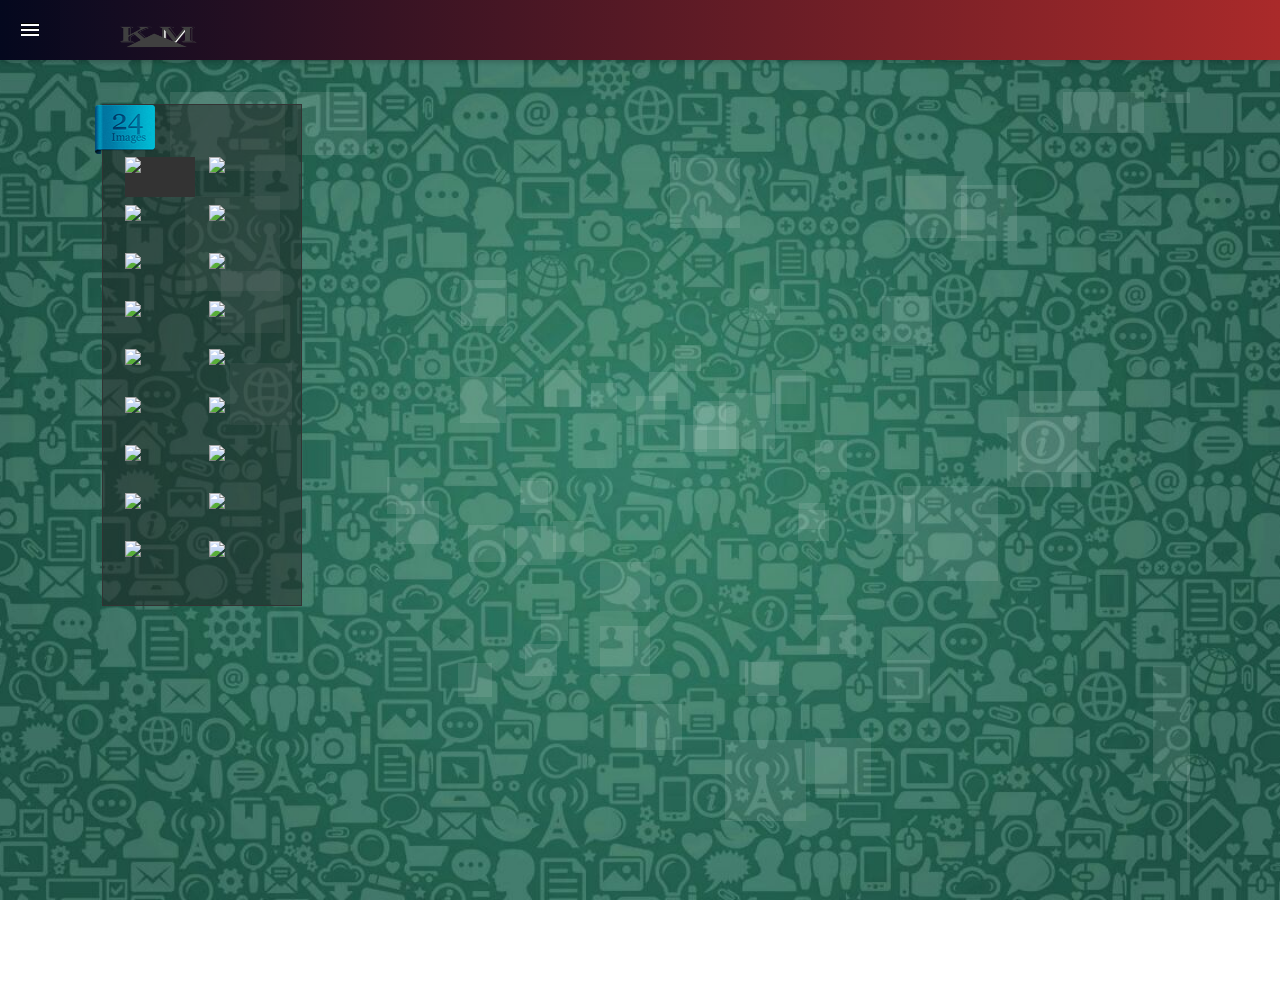
==== index.html @ 200fc472 "." ====
<!DOCTYPE html>
<html>
	
<!-- Mirrored from www.ilcorsaronero.it/progettienvato/3dslider_preview/indexBackground.html by HTTrack Website Copier/3.x [XR&CO'2014], Sat, 02 Feb 2019 15:38:54 GMT -->
<head>
		<title>Katlego Molokomme</title>
		<meta http-equiv="X-UA-Compatible" content="IE=edge,chrome=1">
		<meta name="viewport" content="width=device-width, initial-scale=1, maximum-scale=1">
        <link href="css/bootstrap.css" rel="stylesheet" type="text/css" />
        <link href="css/bootstrap-responsive.css" rel="stylesheet" type="text/css" />

        <link href='http://fonts.googleapis.com/css?family=Open+Sans:300italic,400italic,600italic,700italic,400,700,600,300' rel='stylesheet' type='text/css'>
		<link rel="stylesheet" href="css/styles.css" />
		<link rel="stylesheet" href="css/iview.css" />
		<link rel="stylesheet" href="css/skin%201/styleBackground.css" />
		<link href="https://fonts.googleapis.com/icon?family=Material+Icons" rel="stylesheet">
		<script src="js/jquery3.3.1.js"></script>

        <!--JS background ballon-->
        <script type="text/javascript" src="js/custom.js"></script>
        <script type="text/javascript" src="js/pngFix.js"></script>
        <script src="js/modernizr.custom.17475.js"></script>
        <script type="text/javascript">
            DD_belatedPNG.fix('.png-fix');
        </script>
        <!--End  background ballon-->

        <script type="text/javascript" src="js/raphael-min.js"></script>
		<script type="text/javascript" src="js/jquery.easing.js"></script>
        
		<script src="js/scriptImgbackground.js"></script>
		<script>
		    $(document).ready(function () {
		        $('#iview').iView({
		            pauseTime: 22000,
		            directionNav: false,
		            controlNav: true,
		            tooltipY: -15
		        });
		    });
		</script>
        <style type="text/css">
	
	#screen {
		position: absolute;
		width: 100%;
		height: 100%;
		overflow: hidden;
	}
	#screen img, canvas { 
		position: absolute;
		left: -9999px;
		cursor: pointer;
        image-rendering: optimizeSpeed;

	}
	#screen .href {
		border: #FFF dotted 1px;
	}
	#screen .fog { 
		position: absolute;
		background: #fff;
		opacity: 0.1;
		filter: alpha(opacity=10);
	}
	#command {
		position:absolute;
		left: 1em;
		top: 1em;
		width: 200px;
		z-index: 30000;
		background:url('img/black-Linen-opacity.png') repeat top left;
		
		border: #333 solid 1px;
	}
	#command .img-ribbon{width:60px; 
	                     z-index:30000; 
	                     height:49px;left: -8px;}
	#bar {
		position:relative;
		margin-left:10px;
		left: 1em;
		top: 1em;
		margin-top:40px;
		height: 460px;
	}
	#bar .button { 
		position: absolute;
		background: #222;
		width: 70px;
		height: 40px;
		cursor: pointer;
	}
	#bar .loaded { 
		background: #333;
	}
	#bar .viewed { 
		background: #00b8d2;
	}
	#bar .selected { 
		background: #0075a0;
	}
	#urlInfo {
		position: absolute;
		background: url(images/r.png) no-repeat;
		visibility: hidden;
		z-index: 30000;
		padding-left:30px;
		cursor: pointer;
	}
</style>
      
</head>

<body>
  <div  id="overlay" class="png-fix"><!--id="cont"-->
	<div id="header">

		<body>
	
			<!-- header start -->
			<header class="m-header">
				<div class="m-header-wrapper">
		
					<!--sidebar menu toggler start -->
					<div class="m-toggle-sidebar m-material-button">
						<i class="material-icons m-open-icon">&#xE5D2;</i>
						<i class="material-icons m-close-icon">close</i>
					</div>
					<!--sidebar menu toggler end -->
		
					<!--logo start -->
					<div class="m-logo-box">
						<h1>
							<a href="index-2.html" class="m-logo">
								<img class="m-logo-mobile" src="img/logo-mobile.png" width="27" height="37">
								<img class="m-logo-desktop" src="img/logo.png" width="160" height="40">
							</a>
						</h1>
					</div>
					<!--logo end -->
		
					<div class="m-header-menu">
		
					</div>
		
					<!--header search panel start -->
					<div class="m-search-bar">
						<form class="m-search-form">
							<div class="m-search-input-wrapper">
								<input type="text" name="qq" placeholder="search something..." class="m-search-input">
								<button type="submit" name="search" class="m-search-submit"><i class="material-icons">&#xE5C8;</i></button>
							</div>
							<span class="m-search-close m-search-toggle">
								<i class="material-icons">&#xE5CD;</i>
							</span>
						</form>
					</div>
					<!--header search panel end -->
		
				</div>
			</header>
			<!-- header end -->
		
		
			<!-- Left sidebar menu start -->
			<div class="m-sidebar">
				<div class="m-sidebar-wrapper">
		
					<!-- side menu logo start -->
					<div class="m-sidebar-logo">
						<a href="#"><img src="img/logo.png" width="122" height="27"></a>
					
						<div class="m-sidebar-toggle-button">
							<i class="material-icons">&#xE317;</i>
						</div>
					</div>
					<!-- side menu logo end -->
		
					<!-- sidebar menu start -->
					<nav class="m-sidebar-navi">
						<!-- <ul>
							<li>
								<a href="#" class="m-material-button">
									<span class="m-icon"><i class="material-icons">&#xE88A;</i>Dashboard</span>
									
								</a>
							</li>
						</ul> -->
						<!-- sidebar menu end -->
					</nav>
					<!-- sidebar menu end -->
				</div>
			</div>
			<!-- Left sidebar menu end -->
     </div>
     <div class="container">
         <div id="iview">
             <div id="screen">
	            <div id="command">
                <img src="img/top_ribbon.png" class="img-ribbon" alt="" />
		            <div id="bar"></div>
	            </div>
	            <div id="urlInfo"></div>
            </div>
         </div>

	</div>
    

</div>
<script src="js/JSmoveimgbackground.js" type="text/javascript"></script>
<script type="text/javascript">
    /* ==== start script ==== */
    setTimeout(function () {
        m3D.init(
		[
			{ src: 'photo1.jpg', url: '#', title: 'jump to random script', color: '#000' },
			{ src: 'photo2.jpg' },
			{ src: 'photo3.jpg' },
			{ src: 'photo4.jpg' },
			{ src: 'photo5.jpg' },
			{ src: 'photo6.jpg' },
			{ src: 'photo7.jpg' },
			{ src: 'photo8.jpg' },
			{ src: 'photo9.jpg' },
			{ src: 'photo10.jpg' },
			{ src: 'photo11.jpg', url: '#', title: 'jump to random script', color: '#000' },
			{ src: 'photo12.jpg' },
			{ src: 'photo13.jpg' },
			{ src: 'photo14.jpg' },
			{ src: 'photo15.jpg' },
            { src: 'photo16.jpg' },
			{ src: 'photo17.jpg' },
			{ src: 'photo18.jpg' },

		]
	);
    }, 500);
</script>
		<script src="js/bootstrap.js" type="text/javascript"></script>
		<script src="js/popper.js" type="text/javascript"></script>

	</body>

</html>
---- css/styles.css ----
@import url('http://fonts.googleapis.com/css?family=Ubuntu:regular,italic,bold,bolditalic&amp;subset=cyrillic,greek,latin');

@import url('reset.css');

@font-face {
    font-family: "OswaldLight";
    font-style: normal;
    font-weight: normal;
    src: url("../font/Oswald-Light-webfontd41d.eot?#iefix") format("embedded-opentype"), url("../font/Oswald-Light-webfont.woff") format("woff"), url("../font/Oswald-Light-webfont.ttf") format("truetype");
}
@font-face {
    font-family: "OswaldBook";
    font-style: normal;
    font-weight: normal;
    src: url("../font/Oswald-Regular-webfontd41d.eot?#iefix") format("embedded-opentype"), url("../font/Oswald-Regular-webfont.woff") format("woff"), url("../font/Oswald-Regular-webfont.ttf") format("truetype");
}
@font-face {
    font-family: "OswaldBold";
    font-style: normal;
    font-weight: normal;
    src: url("../font/Oswald-Bold-webfontd41d.eot?#iefix") format("embedded-opentype"), url("../font/Oswald-Bold-webfont.woff") format("woff"), url("../font/Oswald-Bold-webfont.ttf") format("truetype");
}
@font-face {
    font-family: "OswaldStencilRegular";
    font-style: normal;
    font-weight: normal;
    src: url("../font/Oswald-Stencil-webfontd41d.eot?#iefix") format("embedded-opentype"), url("../font/Oswald-Stencil-webfont.woff") format("woff"), url("../font/Oswald-Stencil-webfont.ttf") format("truetype");
}

* {
	padding: 0px;
	margin: 0px;
	font-family: 'Ubuntu', Tahoma;
	line-height: 100%;
	outline: none;
}

html {
	border: 0px;
}

body {
	color: #FFF;
	font-size: 9pt;
	cursor: default;
	background:url(../images/bg.jpg) no-repeat center center fixed;
    -webkit-background-size: 100%; 
    -moz-background-size: 100%; 
    -o-background-size: 100%; 
    background-size: 100%; 
	-webkit-background-size: cover;
      -moz-background-size: cover;
      -o-background-size: cover;
      background-size: cover;
	overflow: hidden;
	/*background:url('../img/p6.png') repeat;*/
}
#overlay {
  
  
}
.brand{ font-family:Trebuchet MS,sans-serif; font-size:12px;}
.clear {
	clear: both;
	padding: 0px;
	margin: 0px;
	height: 0px;
}

a {
	text-decoration: none;
	cursor: pointer;
	color: #121212;
}

a:hover {
	color: #121212;
}

#cont {
	width: 100%;
	height: 100%;
	overflow: hidden;
	position: absolute;
	top: 0;
	left: 0;
	z-index: 70;
	overflow: auto;
}

.copy {
	font-family:'Open sans' Sans-Serif;
	color:#121212;
	font-size: 14px;
	font-weight: 300;
	text-align: center;
	padding: 10px 0px;
	line-height: 150%;
}

#urlInfo{font-family:OswaldLight, sans-serif; font-size:19px; margin-bottom:10px;}
/* ========================================================
   Top bar
   ===================================================== */
#header {
	z-index: 10000;
	max-height: 37px;
	min-height: 27px;
	line-height: 37px;
	padding-bottom: 2px;
	color: #ddd;
	text-shadow: 0 -1px black;
	margin-bottom: 40px;
}
#header .container {
	max-width: 1004px;
	min-width: 300px;
	margin-left: auto;
	margin-right: auto;
}
#header a {
	line-height: 36px;
}
#header ul {
	list-style: none;
}
#header h1 {
	float: left;
	font-size: 16px;
}
#header h1, #header h1 a {
	color: #eee;
}
#header h1 a {
	display: block;
	text-decoration: none;
}
#header h1 a:hover {
	color: #fff;
}
#header #nav {
	float: right;
	border-left: 1px solid #2f4b56;
	border-left: 1px solid rgba(255, 255, 255, 0.05);
	border-right: 1px solid #111;
	padding-top: 10px;
}
#header #nav li {
	float: left;
}
#header #nav a {
	max-height: 36px;
	min-height: 26px;
	display: block;
	padding: 0 15px;
	color: #d0d9de;
	border-left: 1px solid #191919;
	border-right: 1px solid #2f4b56;
	border-right: 1px solid rgba(255, 255, 255, 0.05);
	text-decoration: none;
	cursor: pointer;
}
#header #nav a:hover {
	background: url(../img/topbar-hover.png);
}
#header #nav a img {
	float: left;
	margin-right: 12px;
	margin-top: 11px;
}
.navbar .brand {
	font-family:'Open sans' Sans-Serif;
	color:#fff;
	font-size: 24px;
	font-weight: 300;
}
.navbar-inner {
	border-radius:0px;
}
#header #nav li.active a, #header #nav a:active {
	border-bottom:1px solid #ddd;
	border-right: 0;
	padding-right: 16px;
}
#header #nav span {
	display: inline-block;
	vertical-align: text-top;
	line-height: 16px;
	font-size: 11px;
	padding: 0 5px;
	color: #fff;
	text-shadow: 0 1px #902a27;
	border-radius: 2px;
	margin-left: 10px;
	background-color: #000;
	
}

div.header div img#logo {
	float: left;
}

sup {
	font-size: 13px;
}

/* menu */

/*-------------------------------------------------------------------
[1. Fixed Body style]
*------------------------------------------------------------------*/
.m-body-fixed{
	position: fixed;
	width: 100%;
	height: 100%;
}
/*end of part 1----------------------------------------------------*/


/*-------------------------------------------------------------------
[2. Header]
*------------------------------------------------------------------*/
.m-header{
	position: fixed;
	z-index: 99;
	width: 100%;
	left: 0;
	top: 0;
	font-size: 14px;
	height: 60px;
	font-weight: 400;

	background: #DC2424;
	background: -webkit-linear-gradient(to right, rgb(5, 9, 32), rgb(170, 42, 42));
	background: linear-gradient(to right, rgb(5, 9, 32), rgb(170, 42, 42));

	-webkit-box-shadow: 2px 2px 5px 0px rgba(0,0,0,0.2);
	-moz-box-shadow: 2px 2px 5px 0px rgba(0,0,0,0.2);
	box-shadow: 2px 2px 5px 0px rgba(0,0,0,0.2);

	-webkit-transition: top 300ms cubic-bezier(0.215, 0.610, 0.355, 1.000); 
	-moz-transition: top 300ms cubic-bezier(0.215, 0.610, 0.355, 1.000); 
	-o-transition: top 300ms cubic-bezier(0.215, 0.610, 0.355, 1.000); 
	transition: top 300ms cubic-bezier(0.215, 0.610, 0.355, 1.000); /* easeOutCubic */
}
.m-header a{
	color: #4A569D;
}
.m-header.hide{
	top: -60px;
}
.m-toggle-sidebar{
	width: 60px;
	height: 60px;
	text-align: center;
	cursor: pointer;
	color: #FFF;
	background-color: rgba(0,0,0,0.05);
	float: left;
}
.m-toggle-sidebar i{
	position: absolute;
	left: 18px;
	top: 18px;
	-webkit-transition: transform 200ms cubic-bezier(0.215, 0.610, 0.355, 1.000); 
	-moz-transition: transform 200ms cubic-bezier(0.215, 0.610, 0.355, 1.000); 
	-o-transition: transform 200ms cubic-bezier(0.215, 0.610, 0.355, 1.000); 
	transition: transform 200ms cubic-bezier(0.215, 0.610, 0.355, 1.000); /* easeOutCubic */
}
.m-toggle-sidebar .m-open-icon{
	transform: scale(1);
}
.m-toggle-sidebar .m-close-icon{
	transform: scale(0);
}
.m-opened-sidebar .m-toggle-sidebar .m-open-icon{
	transform: scale(0);
}
.m-opened-sidebar .m-toggle-sidebar .m-close-icon{
	transform: scale(1);
}
.m-logo-box{
	height: 27px;
	display: block;
	float: left;
	margin: 14px;
}
.m-logo-box h1{
	margin: 0;
	padding: 0;
	display: inline-block;
}
.m-logo{
	font-size: 18px;
	color: #FFF;
}
.m-logo img{
	display: block;
	float: left;
}
.m-logo .m-logo-mobile{
	display: none;
}
.m-logo .m-logo-desktop{
	display: block;
}
.m-logo .m-logo-name{
	display: inline-block;
	float: left;
	font-weight: 400;
	line-height: 30px;
	margin-left: 10px;
	padding-left: 10px;
	border-left: solid 1px #FFF;
}
.m-header-menu{
	display: inline-block;
	float: left;
}
.m-header-navigation, .m-header-navigation ul{
	list-style: none;
	padding: 0;
	margin:0;
}
.m-header-navigation > li{
	float: left;
	position: relative;
}
.m-header-navigation > li > a{
	display: table-cell !important;
	vertical-align: middle;
	height: 60px;
	line-height: normal;
	color: #FFF;
	font-weight: 600;
	padding: 0 15px;
	text-decoration: none;
}
.m-header-navigation > li > a .material-icons{
    vertical-align: middle;
    top: -1px;
    position: relative;
}
.m-header-navigation > li > a.active{
	box-shadow: inset 0 -2px 0 0 #fff;
}
.m-header-submenu{
	background-color: #fff;
	position: absolute;
	top: 100%;
	min-width: 100%;
	left: 0;
	-webkit-box-shadow: 2px 2px 20px 0px rgba(0,0,0,0.3);
	-moz-box-shadow: 2px 2px 20px 0px rgba(0,0,0,0.3);
	box-shadow: 2px 2px 20px 0px rgba(0,0,0,0.3);
	transform-origin: left top 0px;
	display: none;
	transition: -webkit-transform .3s ease;
    transition: transform .3s ease;
    transition: transform .3s ease,-webkit-transform .3s ease;
    -webkit-transform: scale(0);
    -khtml-transform: scale(0);
    transform: scale(0);
    -ms-box-shadow: 0 2px 4px 0 rgba(0,0,0,.16),0 2px 8px 0 rgba(0,0,0,.12);
    -o-box-shadow: 0 2px 4px 0 rgba(0,0,0,.16),0 2px 8px 0 rgba(0,0,0,.12);
    box-shadow: 0 2px 4px 0 rgba(0,0,0,.16), 0 2px 8px 0 rgba(0,0,0,.12);
    -ms-filter: "progid:DXImageTransform.Microsoft.Matrix(M11=0, M12=0, M21=0, M22=0, SizingMethod='auto expand')";
    filter: progid:DXImageTransform.Microsoft.Matrix( M11=0, M12=0, M21=0, M22=0, SizingMethod='auto expand');
}
.m-header-submenu.m-extra-menu{
	width: 280px;
}
.m-extra-menu a{
	display: block;
	width: 50%;
	float: left;
	height: 80px;
	text-align: center;
	border-bottom:solid 1px #EEE;
	padding: 15px 0;
	color: #333 !important;
}
.m-extra-menu a:hover{
	background-color: #f2f2f2;
	text-decoration: none;
}
.m-extra-menu a span{
	display: block;
}
.m-extra-menu a:nth-child(odd){
	border-right: solid 1px #EEE;
}
.m-header-submenu.m-notify-list{
	width: 360px;
}
.m-notify-header{
	width: 100%;
	padding: 15px 10px;
	color: #333;
	background-color: #f4f4f4;
}
.m-notify-header .m-notify-text-top{
	display: block;
	font-size: 20px;
	text-align: center;
}
.m-notify-header .m-notify-text{
	display: block;
	text-align:center;
	font-size: 15px;
}
.m-notify-tab{
	padding: 15px;
}
.m-notify-tab .nav{
	margin-bottom: 15px;
	border-bottom: solid 1px #eee;
}
.m-notify-tab .nav li{
	display: inline-block;
	float: left;
	width: auto;
	border-left: none !important;
	margin-right: 20px;
}
.m-notify-tab .nav li a:hover{
	background-color: transparent;
	border-bottom: solid 1px #9D50BB;
}
.m-notify-tab .nav li a{
	padding: 6px 0;
	font-weight: 500;
	font-size: 16px;
}
.m-notify-tab .nav li a.active{
	border-bottom: solid 1px #9D50BB;
	color: #9D50BB;
}
.m-header-submenu ul li{
	display: block;
	width: 100%;
}
.m-header-submenu ul li a{
	display: block;
	text-decoration: none;
	padding: 10px 15px;
	color: #444;
	white-space: nowrap;
}
.m-header-submenu ul li a:hover{
	background-color: #EEE;
}
.m-header-submenu.active{
	-webkit-transform: scale(1);
    -khtml-transform: scale(1);
    transform: scale(1);
    -ms-filter: "progid:DXImageTransform.Microsoft.Matrix(M11=1, M12=0, M21=0, M22=1, SizingMethod='auto expand')";
    filter: progid:DXImageTransform.Microsoft.Matrix( M11=1, M12=0, M21=0, M22=1, SizingMethod='auto expand');
}
.m-header-right{
	display: inline-block;
	float: right;
}
.m-header-right.m-with-seperator .m-header-navigation li{
	border-left: solid 1px rgba(0,0,0,0.05);
}
.m-header-right .m-header-navigation .m-header-submenu{
	transform-origin: right top 0px;
	left: auto;
	right: 0;
}
.m-user-avatar{
	display: block;
	width: 32px;
	height: 32px;
	border-radius:100%;
	overflow: hidden;
}
.m-search-bar{
	position: absolute;
	width: 100%;
	height: 60px;
	top: -70px;
	left: 0;
	background: #DC2424;
	background: -webkit-linear-gradient(to right, #4A569D, #DC2424);
	background: linear-gradient(to right, #4A569D, #DC2424);


	-webkit-transition: top 200ms cubic-bezier(0.215, 0.610, 0.355, 1.000); 
	-moz-transition: top 200ms cubic-bezier(0.215, 0.610, 0.355, 1.000); 
	-o-transition: top 200ms cubic-bezier(0.215, 0.610, 0.355, 1.000); 
	transition: top 200ms cubic-bezier(0.215, 0.610, 0.355, 1.000); /* easeOutCubic */
}
.m-search-bar.active{
	top: 0;
}
.m-search-form{
	max-width: 1160px;
	width: 100%;
	height: 40px;
	margin: 10px auto;
	display: block;
	font-size: 14px;
	position: relative;
}
.m-search-input-wrapper{
	left: 20px;
	top: 0;
	right: 60px;
	bottom: 0;
	height: 40px;
	position: absolute;
}
.m-search-input{
	width: 100%;
	height: 40px;
	background-color: rgba(255,255,255,.2);
	border:none;
	padding: 0 54px 0 14px;
	display: block;
	color: #FFF;
	outline: none;
	font-size: 14px;
	font-family: inherit;
}
.m-search-input::placeholder {
    color: #FFF;
    opacity: .5;
}
.m-search-input:-ms-input-placeholder {
    color: #FFF;
}
.m-search-input::-ms-input-placeholder {
    color: #FFF;
}
.m-search-input:focus{
	background-color: rgba(255,255,255,.3);
}
.m-search-submit{
	position: absolute;
	right: 0;
	top: 0;
	bottom: 0;
	width: 40px;
	height: 40px;
	padding: 8px;
	background: none;
	color: #FFF;
	border:none;
	cursor: pointer;
	outline: none;
}
.m-search-submit:hover{
	background-color: rgba(255,255,255,.1);
}
.m-search-close{
	width: 40px;
	height: 40px;
	position: absolute;
	right: 20px;
	top: 0;
	background: none;
	border:none;
	padding: 8px;
	outline: none;
	cursor: pointer;
	color: #FFF;
}
/*end of part 2----------------------------------------------------*/



/*-------------------------------------------------------------------
[3. Sidebar]
*------------------------------------------------------------------*/
.m-sidebar{
	position: fixed;
	width: 300px;
	top: 0;
	bottom: 0;
	left: 0;
	background-color: #fafafa;
	height: 100%;
	z-index: 101;
	left: -310px;
	color: #455a64;
	-webkit-box-shadow: 2px 2px 5px 0px rgba(0,0,0,0.2);
	-moz-box-shadow: 2px 2px 5px 0px rgba(0,0,0,0.2);
	box-shadow: 2px 2px 5px 0px rgba(0,0,0,0.2);
	-webkit-transition: all 200ms cubic-bezier(0.215, 0.610, 0.355, 1.000); 
	-moz-transition: all 200ms cubic-bezier(0.215, 0.610, 0.355, 1.000); 
	-o-transition: all 200ms cubic-bezier(0.215, 0.610, 0.355, 1.000); 
	transition: all 200ms cubic-bezier(0.215, 0.610, 0.355, 1.000); /* easeOutCubic */
	color: #514A9D;
}
.m-opened-sidebar .m-sidebar{
	left: 0;
}
.m-sidebar-wrapper{
	position: absolute;
	left: 0;
	top: 0;
	width: 100%;
	height: 100%;
	overflow-y: auto;
	padding-bottom: 60px;
}
.m-sidebar-wrapper::-webkit-scrollbar {
    width: 6px;
}
.m-sidebar-wrapper::-webkit-scrollbar-thumb {
    background: #4A569D;
}
.m-sidebar-wrapper::-webkit-scrollbar-track {
    background: #455a64;
}
.m-sidebar-logo{
	width: 100%;
	height: 60px;
	border-bottom: solid 1px #cfd8dc;
}
.m-sidebar-logo a{
	display: inline-block;
	float: left;
	margin: 16px 24px;
}
.m-sidebar-logo a img{
	display: block;
}
.m-sidebar-toggle-button{
	width: 24px;
	height: 24px;
	float: right;
	margin: 18px;
	cursor: pointer;
}
.m-sidebar-pin-button{
	width: 24px;
	height: 24px;
	float: right;
	margin: 18px;
	cursor: pointer;
}
.m-sidebar-pin-button i{
	position: absolute;
	transform: scale(1);
	-webkit-transition: transform 200ms cubic-bezier(0.215, 0.610, 0.355, 1.000); 
	-moz-transition: transform 200ms cubic-bezier(0.215, 0.610, 0.355, 1.000); 
	-o-transition: transform 200ms cubic-bezier(0.215, 0.610, 0.355, 1.000); 
	transition: transform 200ms cubic-bezier(0.215, 0.610, 0.355, 1.000); /* easeOutCubic */
}
.m-sidebar-pin-button .m-fixed-icon{
	transform: scale(0);
}
.m-pinned-sidebar .m-sidebar-pin-button .m-fixed-icon{
	transform: scale(1);
}
.m-pinned-sidebar .m-sidebar-pin-button .m-not-fixed-icon{
	transform: scale(0);
}
.m-sidebar-navi ul{
	padding: 0;
	margin: 0;
	list-style: none;
}
.m-sidebar-navi > ul ul{
	display: none;
}
.m-sidebar-navi .inner{
	overflow: hidden;
  	display: none;
}
.m-sidebar-navi .m-seperate{
	width: 100%;
	height: 1px;
	background-color: #cfd8dc;
}
.m-sidebar-navi li{
	margin: 2px 0;
	display: block;
	width: 100%;
}
.m-sidebar-navi a{
	line-height: 50px;
	text-decoration: none;
	height: 50px;
	padding: 0 20px;
	color: #455a64;
	white-space: nowrap;
	display: table;
	width: 100%;
}
.m-sidebar-navi a:hover{
	background-color: #EEE;
}
.m-sidebar-navi a > span{
	display: table-cell; 
}

.m-sidebar-navi a > span.m-icon{
    width: 40px;
    height: 50px;
    line-height: 0;
    vertical-align: middle;
}
.m-sidebar-navi a > span.m-arrow-icon{
	width: 24px;
    height: 50px;
    line-height: 0;
    vertical-align: middle;
    -webkit-transition: transform 200ms cubic-bezier(0.215, 0.610, 0.355, 1.000);
    -moz-transition: transform 200ms cubic-bezier(0.215, 0.610, 0.355, 1.000);
    -o-transition: transform 200ms cubic-bezier(0.215, 0.610, 0.355, 1.000);
    transition: transform 200ms cubic-bezier(0.215, 0.610, 0.355, 1.000);
}
.m-sidebar-navi > ul > li > ul > li > a{
	padding: 0 20px 0 60px;
	line-height: 40px;
	height: 40px;
	font-size: 95%;
}
.m-sidebar-navi > ul > li > ul > li > a span.m-arrow-icon{
	height: 40px;
}
.m-sidebar-navi > ul > li > ul > li > ul > li > a{
	padding: 0 20px 0 80px;
	line-height: 40px;
	height: 40px;
}
.m-sidebar-navi ul li.show > a > .m-arrow-icon{
	-ms-transform: rotate(180deg); /* IE 9 */
    -ms-transform-origin: 50% 50%; /* IE 9 */
    -webkit-transform: rotate(180deg); /* Safari 3-8 */
    -webkit-transform-origin: 50% 50%; /* Safari 3-8 */
    transform: rotate(180deg);
    transform-origin: 50% 50%;
}
.m-sidebar-navi ul li.show > a{
	background-color: #EEEEEE;
}
.m-sidebar-navi>ul>li>ul>li.show > a{
	background-color: #f4f4f4;
}
.m-sidebar-navi ul li.show > a{
	color: #4A569D;
}
.m-overlay{
	position: fixed;
	left: 0;
	top: 0;
	width: 100%;
	height: 100%;
	background: rgba(0,0,0,.5);
	z-index: 100;
	cursor: pointer;
	display: none;
}
/*pinned sidebar styles */
.m-opened-sidebar .m-overlay{
	display: block;
}
.m-pinned-sidebar .m-overlay{
	display: none !important;
}
.m-pinned-sidebar .m-sidebar{
	top: 60px;
}

.m-pinned-sidebar.m-opened-sidebar .m-wrapper{
	margin-left: 300px;
}
.m-pinned-sidebar .m-wrapper{
	margin-left: 0;
}


/*-------------------------------------------------------------------
[4. Material effect class helpers]
*------------------------------------------------------------------*/
.m-material-button{
	position: relative;
	overflow: hidden;
}

.m-wave-effect {
	display: block;
	position: absolute;
	-webkit-transform: translateX(-50%) translateY(-50%);
	      transform: translateX(-50%) translateY(-50%);
	width: 0px;
	height: 0px;
	background-color: #fff;
	border-radius: 50%;
	opacity: 0.7;
}



/*-------------------------------------------------------------------
[5. Mobile fixer styles]
*------------------------------------------------------------------*/
@media (max-width: 768px){
	.m-header-submenu.m-notify-list{
		width: 300px;
	}
	.m-logo .m-logo-mobile{
		display: block;
		position: relative;
		top: 4px;
	}
	.m-logo .m-logo-desktop{
		display: none;
	}
	.m-header-menu{
		display: none;
	}
	.m-hide-on-mobile{
		display: none;
	}
	.m-header-right .m-header-navigation .m-header-submenu.m-notify-list{
		right: -60px;
	}
}


/*-------------------------------------------------------------------
[6. Easy color change with CSS ]
[open the section below to see the color change]
*------------------------------------------------------------------*/
/*
.m-header, .m-search-bar{
	background: #159957;
	background: -webkit-linear-gradient(to right, #155799, #159957); 
	background: linear-gradient(to right, #155799, #159957);
}

.m-notify-tab .nav li a.active{
	border-color: #155799;
	color: #155799;
}
.m-notify-tab .nav li a:hover{
	border-color: #155799;
}
.m-sidebar-navi ul li.show > a, .m-header a{
	color: #155799;
}
.m-sidebar-wrapper::-webkit-scrollbar-thumb {
    background: #155799;
}
*/


/*-------------------------------------------------------------------
[7. And your code starts here]
*------------------------------------------------------------------*/
.m-wrapper{
	padding-top: 80px;
	-webkit-transition: margin 200ms cubic-bezier(0.215, 0.610, 0.355, 1.000); 
	-moz-transition: margin 200ms cubic-bezier(0.215, 0.610, 0.355, 1.000); 
	-o-transition: margin 200ms cubic-bezier(0.215, 0.610, 0.355, 1.000); 
	transition: margin 200ms cubic-bezier(0.215, 0.610, 0.355, 1.000); /* easeOutCubic */
}
---- css/iview.css ----
/* The slider */
.iviewSlider {
	overflow: hidden;
}

/* The timer in the Slider */
#iview-timer {
	position: absolute;
	z-index: 100;
	border-radius: 5px;
	cursor: pointer;
}

#iview-timer div {
	border-radius: 3px;
}

/* The Preloader in the Slider */
#iview-preloader {
	position: absolute;
	z-index: 1000;
	-webkit-border-radius: 3px;
	-moz-border-radius: 3px;
	border-radius: 3px;
	border: #000 1px solid;
	padding: 1px;
	width: 100px;
	height: 3px;
	
}
#iview-preloader div {
	float: left;
	-webkit-border-radius: 2px;
	-moz-border-radius: 2px;
	border-radius: 2px;
	height: 3px;
	background: #000;
	width: 0px;
}

/* The strips and boxes in the Slider */
.iview-strip {
	display:block;
	position:absolute;
	z-index:5;
}
.iview-block {
	display:block;
	position:absolute;
	z-index:5;
}

/* Direction nav styles (e.g. Next & Prev) */
.iview-directionNav a {
	position:absolute;
	top:45%;
	z-index:9;
	cursor:pointer;
}
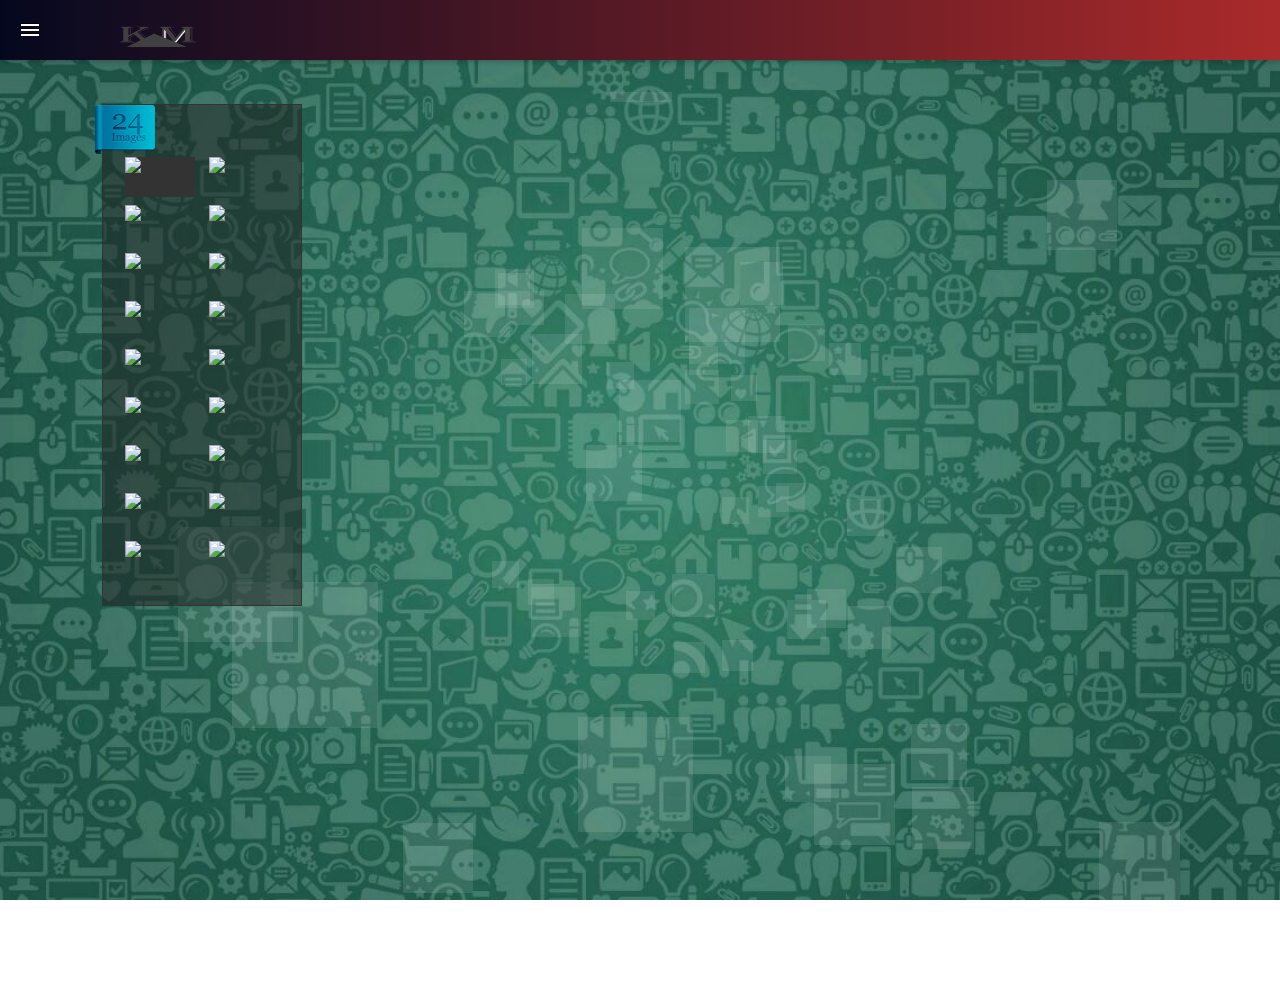
==== commit 30128841: "." ====
--- a/index.html
+++ b/index.html
@@ -1,246 +1,246 @@
-<!DOCTYPE html>
-<html>
-	
-<!-- Mirrored from www.ilcorsaronero.it/progettienvato/3dslider_preview/indexBackground.html by HTTrack Website Copier/3.x [XR&CO'2014], Sat, 02 Feb 2019 15:38:54 GMT -->
-<head>
-		<title>Katlego Molokomme</title>
-		<meta http-equiv="X-UA-Compatible" content="IE=edge,chrome=1">
-		<meta name="viewport" content="width=device-width, initial-scale=1, maximum-scale=1">
-        <link href="css/bootstrap.css" rel="stylesheet" type="text/css" />
-        <link href="css/bootstrap-responsive.css" rel="stylesheet" type="text/css" />
-
-        <link href='http://fonts.googleapis.com/css?family=Open+Sans:300italic,400italic,600italic,700italic,400,700,600,300' rel='stylesheet' type='text/css'>
-		<link rel="stylesheet" href="css/styles.css" />
-		<link rel="stylesheet" href="css/iview.css" />
-		<link rel="stylesheet" href="css/skin%201/styleBackground.css" />
-		<link href="https://fonts.googleapis.com/icon?family=Material+Icons" rel="stylesheet">
-		<script src="js/jquery3.3.1.js"></script>
-
-        <!--JS background ballon-->
-        <script type="text/javascript" src="js/custom.js"></script>
-        <script type="text/javascript" src="js/pngFix.js"></script>
-        <script src="js/modernizr.custom.17475.js"></script>
-        <script type="text/javascript">
-            DD_belatedPNG.fix('.png-fix');
-        </script>
-        <!--End  background ballon-->
-
-        <script type="text/javascript" src="js/raphael-min.js"></script>
-		<script type="text/javascript" src="js/jquery.easing.js"></script>
-        
-		<script src="js/scriptImgbackground.js"></script>
-		<script>
-		    $(document).ready(function () {
-		        $('#iview').iView({
-		            pauseTime: 22000,
-		            directionNav: false,
-		            controlNav: true,
-		            tooltipY: -15
-		        });
-		    });
-		</script>
-        <style type="text/css">
-	
-	#screen {
-		position: absolute;
-		width: 100%;
-		height: 100%;
-		overflow: hidden;
-	}
-	#screen img, canvas { 
-		position: absolute;
-		left: -9999px;
-		cursor: pointer;
-        image-rendering: optimizeSpeed;
-
-	}
-	#screen .href {
-		border: #FFF dotted 1px;
-	}
-	#screen .fog { 
-		position: absolute;
-		background: #fff;
-		opacity: 0.1;
-		filter: alpha(opacity=10);
-	}
-	#command {
-		position:absolute;
-		left: 1em;
-		top: 1em;
-		width: 200px;
-		z-index: 30000;
-		background:url('img/black-Linen-opacity.png') repeat top left;
-		
-		border: #333 solid 1px;
-	}
-	#command .img-ribbon{width:60px; 
-	                     z-index:30000; 
-	                     height:49px;left: -8px;}
-	#bar {
-		position:relative;
-		margin-left:10px;
-		left: 1em;
-		top: 1em;
-		margin-top:40px;
-		height: 460px;
-	}
-	#bar .button { 
-		position: absolute;
-		background: #222;
-		width: 70px;
-		height: 40px;
-		cursor: pointer;
-	}
-	#bar .loaded { 
-		background: #333;
-	}
-	#bar .viewed { 
-		background: #00b8d2;
-	}
-	#bar .selected { 
-		background: #0075a0;
-	}
-	#urlInfo {
-		position: absolute;
-		background: url(images/r.png) no-repeat;
-		visibility: hidden;
-		z-index: 30000;
-		padding-left:30px;
-		cursor: pointer;
-	}
-</style>
-      
-</head>
-
-<body>
-  <div  id="overlay" class="png-fix"><!--id="cont"-->
-	<div id="header">
-
-		<body>
-	
-			<!-- header start -->
-			<header class="m-header">
-				<div class="m-header-wrapper">
-		
-					<!--sidebar menu toggler start -->
-					<div class="m-toggle-sidebar m-material-button">
-						<i class="material-icons m-open-icon">&#xE5D2;</i>
-						<i class="material-icons m-close-icon">close</i>
-					</div>
-					<!--sidebar menu toggler end -->
-		
-					<!--logo start -->
-					<div class="m-logo-box">
-						<h1>
-							<a href="index-2.html" class="m-logo">
-								<img class="m-logo-mobile" src="img/logo-mobile.png" width="27" height="37">
-								<img class="m-logo-desktop" src="img/logo.png" width="160" height="40">
-							</a>
-						</h1>
-					</div>
-					<!--logo end -->
-		
-					<div class="m-header-menu">
-		
-					</div>
-		
-					<!--header search panel start -->
-					<div class="m-search-bar">
-						<form class="m-search-form">
-							<div class="m-search-input-wrapper">
-								<input type="text" name="qq" placeholder="search something..." class="m-search-input">
-								<button type="submit" name="search" class="m-search-submit"><i class="material-icons">&#xE5C8;</i></button>
-							</div>
-							<span class="m-search-close m-search-toggle">
-								<i class="material-icons">&#xE5CD;</i>
-							</span>
-						</form>
-					</div>
-					<!--header search panel end -->
-		
-				</div>
-			</header>
-			<!-- header end -->
-		
-		
-			<!-- Left sidebar menu start -->
-			<div class="m-sidebar">
-				<div class="m-sidebar-wrapper">
-		
-					<!-- side menu logo start -->
-					<div class="m-sidebar-logo">
-						<a href="#"><img src="img/logo.png" width="122" height="27"></a>
-					
-						<div class="m-sidebar-toggle-button">
-							<i class="material-icons">&#xE317;</i>
-						</div>
-					</div>
-					<!-- side menu logo end -->
-		
-					<!-- sidebar menu start -->
-					<nav class="m-sidebar-navi">
-						<!-- <ul>
-							<li>
-								<a href="#" class="m-material-button">
-									<span class="m-icon"><i class="material-icons">&#xE88A;</i>Dashboard</span>
-									
-								</a>
-							</li>
-						</ul> -->
-						<!-- sidebar menu end -->
-					</nav>
-					<!-- sidebar menu end -->
-				</div>
-			</div>
-			<!-- Left sidebar menu end -->
-     </div>
-     <div class="container">
-         <div id="iview">
-             <div id="screen">
-	            <div id="command">
-                <img src="img/top_ribbon.png" class="img-ribbon" alt="" />
-		            <div id="bar"></div>
-	            </div>
-	            <div id="urlInfo"></div>
-            </div>
-         </div>
-
-	</div>
-    
-
-</div>
-<script src="js/JSmoveimgbackground.js" type="text/javascript"></script>
-<script type="text/javascript">
-    /* ==== start script ==== */
-    setTimeout(function () {
-        m3D.init(
-		[
-			{ src: 'photo1.jpg', url: '#', title: 'jump to random script', color: '#000' },
-			{ src: 'photo2.jpg' },
-			{ src: 'photo3.jpg' },
-			{ src: 'photo4.jpg' },
-			{ src: 'photo5.jpg' },
-			{ src: 'photo6.jpg' },
-			{ src: 'photo7.jpg' },
-			{ src: 'photo8.jpg' },
-			{ src: 'photo9.jpg' },
-			{ src: 'photo10.jpg' },
-			{ src: 'photo11.jpg', url: '#', title: 'jump to random script', color: '#000' },
-			{ src: 'photo12.jpg' },
-			{ src: 'photo13.jpg' },
-			{ src: 'photo14.jpg' },
-			{ src: 'photo15.jpg' },
-            { src: 'photo16.jpg' },
-			{ src: 'photo17.jpg' },
-			{ src: 'photo18.jpg' },
-
-		]
-	);
-    }, 500);
-</script>
-		<script src="js/bootstrap.js" type="text/javascript"></script>
-		<script src="js/popper.js" type="text/javascript"></script>
-
-	</body>
-
+<!DOCTYPE html>
+<html>
+	
+<!-- Mirrored from www.ilcorsaronero.it/progettienvato/3dslider_preview/indexBackground.html by HTTrack Website Copier/3.x [XR&CO'2014], Sat, 02 Feb 2019 15:38:54 GMT -->
+<head>
+		<title>Katlego Molokomme</title>
+		<meta http-equiv="X-UA-Compatible" content="IE=edge,chrome=1">
+		<meta name="viewport" content="width=device-width, initial-scale=1, maximum-scale=1">
+        <link href="css/bootstrap.css" rel="stylesheet" type="text/css" />
+        <link href="css/bootstrap-responsive.css" rel="stylesheet" type="text/css" />
+
+        <link href='http://fonts.googleapis.com/css?family=Open+Sans:300italic,400italic,600italic,700italic,400,700,600,300' rel='stylesheet' type='text/css'>
+		<link rel="stylesheet" href="css/styles.css" />
+		<link rel="stylesheet" href="css/iview.css" />
+		<link rel="stylesheet" href="css/skin%201/styleBackground.css" />
+		<link href="https://fonts.googleapis.com/icon?family=Material+Icons" rel="stylesheet">
+		<script src="js/jquery3.3.1.js"></script>
+
+        <!--JS background ballon-->
+        <script type="text/javascript" src="js/custom.js"></script>
+        <script type="text/javascript" src="js/pngFix.js"></script>
+        <script src="js/modernizr.custom.17475.js"></script>
+        <script type="text/javascript">
+            DD_belatedPNG.fix('.png-fix');
+        </script>
+        <!--End  background ballon-->
+
+        <script type="text/javascript" src="js/raphael-min.js"></script>
+		<script type="text/javascript" src="js/jquery.easing.js"></script>
+        
+		<script src="js/scriptImgbackground.js"></script>
+		<script>
+		    $(document).ready(function () {
+		        $('#iview').iView({
+		            pauseTime: 22000,
+		            directionNav: false,
+		            controlNav: true,
+		            tooltipY: -15
+		        });
+		    });
+		</script>
+        <style type="text/css">
+	
+	#screen {
+		position: absolute;
+		width: 100%;
+		height: 100%;
+		overflow: hidden;
+	}
+	#screen img, canvas { 
+		position: absolute;
+		left: -9999px;
+		cursor: pointer;
+        image-rendering: optimizeSpeed;
+
+	}
+	#screen .href {
+		border: #FFF dotted 1px;
+	}
+	#screen .fog { 
+		position: absolute;
+		background: #fff;
+		opacity: 0.1;
+		filter: alpha(opacity=10);
+	}
+	#command {
+		position:absolute;
+		left: 1em;
+		top: 1em;
+		width: 200px;
+		z-index: 30000;
+		background:url('img/black-Linen-opacity.png') repeat top left;
+		
+		border: #333 solid 1px;
+	}
+	#command .img-ribbon{width:60px; 
+	                     z-index:30000; 
+	                     height:49px;left: -8px;}
+	#bar {
+		position:relative;
+		margin-left:10px;
+		left: 1em;
+		top: 1em;
+		margin-top:40px;
+		height: 460px;
+	}
+	#bar .button { 
+		position: absolute;
+		background: #222;
+		width: 70px;
+		height: 40px;
+		cursor: pointer;
+	}
+	#bar .loaded { 
+		background: #333;
+	}
+	#bar .viewed { 
+		background: #00b8d2;
+	}
+	#bar .selected { 
+		background: #0075a0;
+	}
+	#urlInfo {
+		position: absolute;
+		background: url(images/r.png) no-repeat;
+		visibility: hidden;
+		z-index: 30000;
+		padding-left:30px;
+		cursor: pointer;
+	}
+</style>
+      
+</head>
+
+<body>
+  <div  id="overlay" class="png-fix"><!--id="cont"-->
+	<div id="header">
+
+		<body>
+	
+			<!-- header start -->
+			<header class="m-header">
+				<div class="m-header-wrapper">
+		
+					<!--sidebar menu toggler start -->
+					<div class="m-toggle-sidebar m-material-button">
+						<i class="material-icons m-open-icon">&#xE5D2;</i>
+						<i class="material-icons m-close-icon">close</i>
+					</div>
+					<!--sidebar menu toggler end -->
+		
+					<!--logo start -->
+					<div class="m-logo-box">
+						<h1>
+							<a href="index-2.html" class="m-logo">
+								<img class="m-logo-mobile" src="img/logo-mobile.png" width="27" height="37">
+								<img class="m-logo-desktop" src="img/logo.png" width="160" height="40">
+							</a>
+						</h1>
+					</div>
+					<!--logo end -->
+		
+					<div class="m-header-menu">
+		
+					</div>
+		
+					<!--header search panel start -->
+					<div class="m-search-bar">
+						<form class="m-search-form">
+							<div class="m-search-input-wrapper">
+								<input type="text" name="qq" placeholder="search something..." class="m-search-input">
+								<button type="submit" name="search" class="m-search-submit"><i class="material-icons">&#xE5C8;</i></button>
+							</div>
+							<span class="m-search-close m-search-toggle">
+								<i class="material-icons">&#xE5CD;</i>
+							</span>
+						</form>
+					</div>
+					<!--header search panel end -->
+		
+				</div>
+			</header>
+			<!-- header end -->
+		
+		
+			<!-- Left sidebar menu start -->
+			<div class="m-sidebar">
+				<div class="m-sidebar-wrapper">
+		
+					<!-- side menu logo start -->
+					<div class="m-sidebar-logo">
+						<a href="#"><img src="img/logo.png" width="122" height="27"></a>
+					
+						<div class="m-sidebar-toggle-button">
+							<i class="material-icons">&#xE317;</i>
+						</div>
+					</div>
+					<!-- side menu logo end -->
+		
+					<!-- sidebar menu start -->
+					<nav class="m-sidebar-navi">
+						<!-- <ul>
+							<li>
+								<a href="#" class="m-material-button">
+									<span class="m-icon"><i class="material-icons">&#xE88A;</i>Dashboard</span>
+									
+								</a>
+							</li>
+						</ul> -->
+						<!-- sidebar menu end -->
+					</nav>
+					<!-- sidebar menu end -->
+				</div>
+			</div>
+			<!-- Left sidebar menu end -->
+     </div>
+     <div class="container">
+         <div id="iview">
+             <div id="screen">
+	            <div id="command">
+                <img src="img/top_ribbon.png" class="img-ribbon" alt="" />
+		            <div id="bar"></div>
+	            </div>
+	            <div id="urlInfo"></div>
+            </div>
+         </div>
+
+	</div>
+    
+
+</div>
+<script src="js/JSmoveimgbackground.js" type="text/javascript"></script>
+<script type="text/javascript">
+    /* ==== start script ==== */
+    setTimeout(function () {
+        m3D.init(
+		[
+			{ src: 'photo1.jpg', url: '#', title: 'jump to random script', color: '#000' },
+			{ src: 'photo2.jpg' },
+			{ src: 'photo3.jpg' },
+			{ src: 'photo4.jpg' },
+			{ src: 'photo5.jpg' },
+			{ src: 'photo6.jpg' },
+			{ src: 'photo7.jpg' },
+			{ src: 'photo8.jpg' },
+			{ src: 'photo9.jpg' },
+			{ src: 'photo10.jpg' },
+			{ src: 'photo11.jpg', url: '#', title: 'jump to random script', color: '#000' },
+			{ src: 'photo12.jpg' },
+			{ src: 'photo13.jpg' },
+			{ src: 'photo14.jpg' },
+			{ src: 'photo15.jpg' },
+            { src: 'photo16.jpg' },
+			{ src: 'photo17.jpg' },
+			{ src: 'photo18.jpg' },
+
+		]
+	);
+    }, 500);
+</script>
+		<script src="js/bootstrap.js" type="text/javascript"></script>
+		<script src="js/popper.js" type="text/javascript"></script>
+
+	</body>
+
 </html>--- a/css/styles.css
+++ b/css/styles.css
@@ -1,864 +1,864 @@
-@import url('http://fonts.googleapis.com/css?family=Ubuntu:regular,italic,bold,bolditalic&amp;subset=cyrillic,greek,latin');
-
-@import url('reset.css');
-
-@font-face {
-    font-family: "OswaldLight";
-    font-style: normal;
-    font-weight: normal;
-    src: url("../font/Oswald-Light-webfontd41d.eot?#iefix") format("embedded-opentype"), url("../font/Oswald-Light-webfont.woff") format("woff"), url("../font/Oswald-Light-webfont.ttf") format("truetype");
-}
-@font-face {
-    font-family: "OswaldBook";
-    font-style: normal;
-    font-weight: normal;
-    src: url("../font/Oswald-Regular-webfontd41d.eot?#iefix") format("embedded-opentype"), url("../font/Oswald-Regular-webfont.woff") format("woff"), url("../font/Oswald-Regular-webfont.ttf") format("truetype");
-}
-@font-face {
-    font-family: "OswaldBold";
-    font-style: normal;
-    font-weight: normal;
-    src: url("../font/Oswald-Bold-webfontd41d.eot?#iefix") format("embedded-opentype"), url("../font/Oswald-Bold-webfont.woff") format("woff"), url("../font/Oswald-Bold-webfont.ttf") format("truetype");
-}
-@font-face {
-    font-family: "OswaldStencilRegular";
-    font-style: normal;
-    font-weight: normal;
-    src: url("../font/Oswald-Stencil-webfontd41d.eot?#iefix") format("embedded-opentype"), url("../font/Oswald-Stencil-webfont.woff") format("woff"), url("../font/Oswald-Stencil-webfont.ttf") format("truetype");
-}
-
-* {
-	padding: 0px;
-	margin: 0px;
-	font-family: 'Ubuntu', Tahoma;
-	line-height: 100%;
-	outline: none;
-}
-
-html {
-	border: 0px;
-}
-
-body {
-	color: #FFF;
-	font-size: 9pt;
-	cursor: default;
-	background:url(../images/bg.jpg) no-repeat center center fixed;
-    -webkit-background-size: 100%; 
-    -moz-background-size: 100%; 
-    -o-background-size: 100%; 
-    background-size: 100%; 
-	-webkit-background-size: cover;
-      -moz-background-size: cover;
-      -o-background-size: cover;
-      background-size: cover;
-	overflow: hidden;
-	/*background:url('../img/p6.png') repeat;*/
-}
-#overlay {
-  
-  
-}
-.brand{ font-family:Trebuchet MS,sans-serif; font-size:12px;}
-.clear {
-	clear: both;
-	padding: 0px;
-	margin: 0px;
-	height: 0px;
-}
-
-a {
-	text-decoration: none;
-	cursor: pointer;
-	color: #121212;
-}
-
-a:hover {
-	color: #121212;
-}
-
-#cont {
-	width: 100%;
-	height: 100%;
-	overflow: hidden;
-	position: absolute;
-	top: 0;
-	left: 0;
-	z-index: 70;
-	overflow: auto;
-}
-
-.copy {
-	font-family:'Open sans' Sans-Serif;
-	color:#121212;
-	font-size: 14px;
-	font-weight: 300;
-	text-align: center;
-	padding: 10px 0px;
-	line-height: 150%;
-}
-
-#urlInfo{font-family:OswaldLight, sans-serif; font-size:19px; margin-bottom:10px;}
-/* ========================================================
-   Top bar
-   ===================================================== */
-#header {
-	z-index: 10000;
-	max-height: 37px;
-	min-height: 27px;
-	line-height: 37px;
-	padding-bottom: 2px;
-	color: #ddd;
-	text-shadow: 0 -1px black;
-	margin-bottom: 40px;
-}
-#header .container {
-	max-width: 1004px;
-	min-width: 300px;
-	margin-left: auto;
-	margin-right: auto;
-}
-#header a {
-	line-height: 36px;
-}
-#header ul {
-	list-style: none;
-}
-#header h1 {
-	float: left;
-	font-size: 16px;
-}
-#header h1, #header h1 a {
-	color: #eee;
-}
-#header h1 a {
-	display: block;
-	text-decoration: none;
-}
-#header h1 a:hover {
-	color: #fff;
-}
-#header #nav {
-	float: right;
-	border-left: 1px solid #2f4b56;
-	border-left: 1px solid rgba(255, 255, 255, 0.05);
-	border-right: 1px solid #111;
-	padding-top: 10px;
-}
-#header #nav li {
-	float: left;
-}
-#header #nav a {
-	max-height: 36px;
-	min-height: 26px;
-	display: block;
-	padding: 0 15px;
-	color: #d0d9de;
-	border-left: 1px solid #191919;
-	border-right: 1px solid #2f4b56;
-	border-right: 1px solid rgba(255, 255, 255, 0.05);
-	text-decoration: none;
-	cursor: pointer;
-}
-#header #nav a:hover {
-	background: url(../img/topbar-hover.png);
-}
-#header #nav a img {
-	float: left;
-	margin-right: 12px;
-	margin-top: 11px;
-}
-.navbar .brand {
-	font-family:'Open sans' Sans-Serif;
-	color:#fff;
-	font-size: 24px;
-	font-weight: 300;
-}
-.navbar-inner {
-	border-radius:0px;
-}
-#header #nav li.active a, #header #nav a:active {
-	border-bottom:1px solid #ddd;
-	border-right: 0;
-	padding-right: 16px;
-}
-#header #nav span {
-	display: inline-block;
-	vertical-align: text-top;
-	line-height: 16px;
-	font-size: 11px;
-	padding: 0 5px;
-	color: #fff;
-	text-shadow: 0 1px #902a27;
-	border-radius: 2px;
-	margin-left: 10px;
-	background-color: #000;
-	
-}
-
-div.header div img#logo {
-	float: left;
-}
-
-sup {
-	font-size: 13px;
-}
-
-/* menu */
-
-/*-------------------------------------------------------------------
-[1. Fixed Body style]
-*------------------------------------------------------------------*/
-.m-body-fixed{
-	position: fixed;
-	width: 100%;
-	height: 100%;
-}
-/*end of part 1----------------------------------------------------*/
-
-
-/*-------------------------------------------------------------------
-[2. Header]
-*------------------------------------------------------------------*/
-.m-header{
-	position: fixed;
-	z-index: 99;
-	width: 100%;
-	left: 0;
-	top: 0;
-	font-size: 14px;
-	height: 60px;
-	font-weight: 400;
-
-	background: #DC2424;
-	background: -webkit-linear-gradient(to right, rgb(5, 9, 32), rgb(170, 42, 42));
-	background: linear-gradient(to right, rgb(5, 9, 32), rgb(170, 42, 42));
-
-	-webkit-box-shadow: 2px 2px 5px 0px rgba(0,0,0,0.2);
-	-moz-box-shadow: 2px 2px 5px 0px rgba(0,0,0,0.2);
-	box-shadow: 2px 2px 5px 0px rgba(0,0,0,0.2);
-
-	-webkit-transition: top 300ms cubic-bezier(0.215, 0.610, 0.355, 1.000); 
-	-moz-transition: top 300ms cubic-bezier(0.215, 0.610, 0.355, 1.000); 
-	-o-transition: top 300ms cubic-bezier(0.215, 0.610, 0.355, 1.000); 
-	transition: top 300ms cubic-bezier(0.215, 0.610, 0.355, 1.000); /* easeOutCubic */
-}
-.m-header a{
-	color: #4A569D;
-}
-.m-header.hide{
-	top: -60px;
-}
-.m-toggle-sidebar{
-	width: 60px;
-	height: 60px;
-	text-align: center;
-	cursor: pointer;
-	color: #FFF;
-	background-color: rgba(0,0,0,0.05);
-	float: left;
-}
-.m-toggle-sidebar i{
-	position: absolute;
-	left: 18px;
-	top: 18px;
-	-webkit-transition: transform 200ms cubic-bezier(0.215, 0.610, 0.355, 1.000); 
-	-moz-transition: transform 200ms cubic-bezier(0.215, 0.610, 0.355, 1.000); 
-	-o-transition: transform 200ms cubic-bezier(0.215, 0.610, 0.355, 1.000); 
-	transition: transform 200ms cubic-bezier(0.215, 0.610, 0.355, 1.000); /* easeOutCubic */
-}
-.m-toggle-sidebar .m-open-icon{
-	transform: scale(1);
-}
-.m-toggle-sidebar .m-close-icon{
-	transform: scale(0);
-}
-.m-opened-sidebar .m-toggle-sidebar .m-open-icon{
-	transform: scale(0);
-}
-.m-opened-sidebar .m-toggle-sidebar .m-close-icon{
-	transform: scale(1);
-}
-.m-logo-box{
-	height: 27px;
-	display: block;
-	float: left;
-	margin: 14px;
-}
-.m-logo-box h1{
-	margin: 0;
-	padding: 0;
-	display: inline-block;
-}
-.m-logo{
-	font-size: 18px;
-	color: #FFF;
-}
-.m-logo img{
-	display: block;
-	float: left;
-}
-.m-logo .m-logo-mobile{
-	display: none;
-}
-.m-logo .m-logo-desktop{
-	display: block;
-}
-.m-logo .m-logo-name{
-	display: inline-block;
-	float: left;
-	font-weight: 400;
-	line-height: 30px;
-	margin-left: 10px;
-	padding-left: 10px;
-	border-left: solid 1px #FFF;
-}
-.m-header-menu{
-	display: inline-block;
-	float: left;
-}
-.m-header-navigation, .m-header-navigation ul{
-	list-style: none;
-	padding: 0;
-	margin:0;
-}
-.m-header-navigation > li{
-	float: left;
-	position: relative;
-}
-.m-header-navigation > li > a{
-	display: table-cell !important;
-	vertical-align: middle;
-	height: 60px;
-	line-height: normal;
-	color: #FFF;
-	font-weight: 600;
-	padding: 0 15px;
-	text-decoration: none;
-}
-.m-header-navigation > li > a .material-icons{
-    vertical-align: middle;
-    top: -1px;
-    position: relative;
-}
-.m-header-navigation > li > a.active{
-	box-shadow: inset 0 -2px 0 0 #fff;
-}
-.m-header-submenu{
-	background-color: #fff;
-	position: absolute;
-	top: 100%;
-	min-width: 100%;
-	left: 0;
-	-webkit-box-shadow: 2px 2px 20px 0px rgba(0,0,0,0.3);
-	-moz-box-shadow: 2px 2px 20px 0px rgba(0,0,0,0.3);
-	box-shadow: 2px 2px 20px 0px rgba(0,0,0,0.3);
-	transform-origin: left top 0px;
-	display: none;
-	transition: -webkit-transform .3s ease;
-    transition: transform .3s ease;
-    transition: transform .3s ease,-webkit-transform .3s ease;
-    -webkit-transform: scale(0);
-    -khtml-transform: scale(0);
-    transform: scale(0);
-    -ms-box-shadow: 0 2px 4px 0 rgba(0,0,0,.16),0 2px 8px 0 rgba(0,0,0,.12);
-    -o-box-shadow: 0 2px 4px 0 rgba(0,0,0,.16),0 2px 8px 0 rgba(0,0,0,.12);
-    box-shadow: 0 2px 4px 0 rgba(0,0,0,.16), 0 2px 8px 0 rgba(0,0,0,.12);
-    -ms-filter: "progid:DXImageTransform.Microsoft.Matrix(M11=0, M12=0, M21=0, M22=0, SizingMethod='auto expand')";
-    filter: progid:DXImageTransform.Microsoft.Matrix( M11=0, M12=0, M21=0, M22=0, SizingMethod='auto expand');
-}
-.m-header-submenu.m-extra-menu{
-	width: 280px;
-}
-.m-extra-menu a{
-	display: block;
-	width: 50%;
-	float: left;
-	height: 80px;
-	text-align: center;
-	border-bottom:solid 1px #EEE;
-	padding: 15px 0;
-	color: #333 !important;
-}
-.m-extra-menu a:hover{
-	background-color: #f2f2f2;
-	text-decoration: none;
-}
-.m-extra-menu a span{
-	display: block;
-}
-.m-extra-menu a:nth-child(odd){
-	border-right: solid 1px #EEE;
-}
-.m-header-submenu.m-notify-list{
-	width: 360px;
-}
-.m-notify-header{
-	width: 100%;
-	padding: 15px 10px;
-	color: #333;
-	background-color: #f4f4f4;
-}
-.m-notify-header .m-notify-text-top{
-	display: block;
-	font-size: 20px;
-	text-align: center;
-}
-.m-notify-header .m-notify-text{
-	display: block;
-	text-align:center;
-	font-size: 15px;
-}
-.m-notify-tab{
-	padding: 15px;
-}
-.m-notify-tab .nav{
-	margin-bottom: 15px;
-	border-bottom: solid 1px #eee;
-}
-.m-notify-tab .nav li{
-	display: inline-block;
-	float: left;
-	width: auto;
-	border-left: none !important;
-	margin-right: 20px;
-}
-.m-notify-tab .nav li a:hover{
-	background-color: transparent;
-	border-bottom: solid 1px #9D50BB;
-}
-.m-notify-tab .nav li a{
-	padding: 6px 0;
-	font-weight: 500;
-	font-size: 16px;
-}
-.m-notify-tab .nav li a.active{
-	border-bottom: solid 1px #9D50BB;
-	color: #9D50BB;
-}
-.m-header-submenu ul li{
-	display: block;
-	width: 100%;
-}
-.m-header-submenu ul li a{
-	display: block;
-	text-decoration: none;
-	padding: 10px 15px;
-	color: #444;
-	white-space: nowrap;
-}
-.m-header-submenu ul li a:hover{
-	background-color: #EEE;
-}
-.m-header-submenu.active{
-	-webkit-transform: scale(1);
-    -khtml-transform: scale(1);
-    transform: scale(1);
-    -ms-filter: "progid:DXImageTransform.Microsoft.Matrix(M11=1, M12=0, M21=0, M22=1, SizingMethod='auto expand')";
-    filter: progid:DXImageTransform.Microsoft.Matrix( M11=1, M12=0, M21=0, M22=1, SizingMethod='auto expand');
-}
-.m-header-right{
-	display: inline-block;
-	float: right;
-}
-.m-header-right.m-with-seperator .m-header-navigation li{
-	border-left: solid 1px rgba(0,0,0,0.05);
-}
-.m-header-right .m-header-navigation .m-header-submenu{
-	transform-origin: right top 0px;
-	left: auto;
-	right: 0;
-}
-.m-user-avatar{
-	display: block;
-	width: 32px;
-	height: 32px;
-	border-radius:100%;
-	overflow: hidden;
-}
-.m-search-bar{
-	position: absolute;
-	width: 100%;
-	height: 60px;
-	top: -70px;
-	left: 0;
-	background: #DC2424;
-	background: -webkit-linear-gradient(to right, #4A569D, #DC2424);
-	background: linear-gradient(to right, #4A569D, #DC2424);
-
-
-	-webkit-transition: top 200ms cubic-bezier(0.215, 0.610, 0.355, 1.000); 
-	-moz-transition: top 200ms cubic-bezier(0.215, 0.610, 0.355, 1.000); 
-	-o-transition: top 200ms cubic-bezier(0.215, 0.610, 0.355, 1.000); 
-	transition: top 200ms cubic-bezier(0.215, 0.610, 0.355, 1.000); /* easeOutCubic */
-}
-.m-search-bar.active{
-	top: 0;
-}
-.m-search-form{
-	max-width: 1160px;
-	width: 100%;
-	height: 40px;
-	margin: 10px auto;
-	display: block;
-	font-size: 14px;
-	position: relative;
-}
-.m-search-input-wrapper{
-	left: 20px;
-	top: 0;
-	right: 60px;
-	bottom: 0;
-	height: 40px;
-	position: absolute;
-}
-.m-search-input{
-	width: 100%;
-	height: 40px;
-	background-color: rgba(255,255,255,.2);
-	border:none;
-	padding: 0 54px 0 14px;
-	display: block;
-	color: #FFF;
-	outline: none;
-	font-size: 14px;
-	font-family: inherit;
-}
-.m-search-input::placeholder {
-    color: #FFF;
-    opacity: .5;
-}
-.m-search-input:-ms-input-placeholder {
-    color: #FFF;
-}
-.m-search-input::-ms-input-placeholder {
-    color: #FFF;
-}
-.m-search-input:focus{
-	background-color: rgba(255,255,255,.3);
-}
-.m-search-submit{
-	position: absolute;
-	right: 0;
-	top: 0;
-	bottom: 0;
-	width: 40px;
-	height: 40px;
-	padding: 8px;
-	background: none;
-	color: #FFF;
-	border:none;
-	cursor: pointer;
-	outline: none;
-}
-.m-search-submit:hover{
-	background-color: rgba(255,255,255,.1);
-}
-.m-search-close{
-	width: 40px;
-	height: 40px;
-	position: absolute;
-	right: 20px;
-	top: 0;
-	background: none;
-	border:none;
-	padding: 8px;
-	outline: none;
-	cursor: pointer;
-	color: #FFF;
-}
-/*end of part 2----------------------------------------------------*/
-
-
-
-/*-------------------------------------------------------------------
-[3. Sidebar]
-*------------------------------------------------------------------*/
-.m-sidebar{
-	position: fixed;
-	width: 300px;
-	top: 0;
-	bottom: 0;
-	left: 0;
-	background-color: #fafafa;
-	height: 100%;
-	z-index: 101;
-	left: -310px;
-	color: #455a64;
-	-webkit-box-shadow: 2px 2px 5px 0px rgba(0,0,0,0.2);
-	-moz-box-shadow: 2px 2px 5px 0px rgba(0,0,0,0.2);
-	box-shadow: 2px 2px 5px 0px rgba(0,0,0,0.2);
-	-webkit-transition: all 200ms cubic-bezier(0.215, 0.610, 0.355, 1.000); 
-	-moz-transition: all 200ms cubic-bezier(0.215, 0.610, 0.355, 1.000); 
-	-o-transition: all 200ms cubic-bezier(0.215, 0.610, 0.355, 1.000); 
-	transition: all 200ms cubic-bezier(0.215, 0.610, 0.355, 1.000); /* easeOutCubic */
-	color: #514A9D;
-}
-.m-opened-sidebar .m-sidebar{
-	left: 0;
-}
-.m-sidebar-wrapper{
-	position: absolute;
-	left: 0;
-	top: 0;
-	width: 100%;
-	height: 100%;
-	overflow-y: auto;
-	padding-bottom: 60px;
-}
-.m-sidebar-wrapper::-webkit-scrollbar {
-    width: 6px;
-}
-.m-sidebar-wrapper::-webkit-scrollbar-thumb {
-    background: #4A569D;
-}
-.m-sidebar-wrapper::-webkit-scrollbar-track {
-    background: #455a64;
-}
-.m-sidebar-logo{
-	width: 100%;
-	height: 60px;
-	border-bottom: solid 1px #cfd8dc;
-}
-.m-sidebar-logo a{
-	display: inline-block;
-	float: left;
-	margin: 16px 24px;
-}
-.m-sidebar-logo a img{
-	display: block;
-}
-.m-sidebar-toggle-button{
-	width: 24px;
-	height: 24px;
-	float: right;
-	margin: 18px;
-	cursor: pointer;
-}
-.m-sidebar-pin-button{
-	width: 24px;
-	height: 24px;
-	float: right;
-	margin: 18px;
-	cursor: pointer;
-}
-.m-sidebar-pin-button i{
-	position: absolute;
-	transform: scale(1);
-	-webkit-transition: transform 200ms cubic-bezier(0.215, 0.610, 0.355, 1.000); 
-	-moz-transition: transform 200ms cubic-bezier(0.215, 0.610, 0.355, 1.000); 
-	-o-transition: transform 200ms cubic-bezier(0.215, 0.610, 0.355, 1.000); 
-	transition: transform 200ms cubic-bezier(0.215, 0.610, 0.355, 1.000); /* easeOutCubic */
-}
-.m-sidebar-pin-button .m-fixed-icon{
-	transform: scale(0);
-}
-.m-pinned-sidebar .m-sidebar-pin-button .m-fixed-icon{
-	transform: scale(1);
-}
-.m-pinned-sidebar .m-sidebar-pin-button .m-not-fixed-icon{
-	transform: scale(0);
-}
-.m-sidebar-navi ul{
-	padding: 0;
-	margin: 0;
-	list-style: none;
-}
-.m-sidebar-navi > ul ul{
-	display: none;
-}
-.m-sidebar-navi .inner{
-	overflow: hidden;
-  	display: none;
-}
-.m-sidebar-navi .m-seperate{
-	width: 100%;
-	height: 1px;
-	background-color: #cfd8dc;
-}
-.m-sidebar-navi li{
-	margin: 2px 0;
-	display: block;
-	width: 100%;
-}
-.m-sidebar-navi a{
-	line-height: 50px;
-	text-decoration: none;
-	height: 50px;
-	padding: 0 20px;
-	color: #455a64;
-	white-space: nowrap;
-	display: table;
-	width: 100%;
-}
-.m-sidebar-navi a:hover{
-	background-color: #EEE;
-}
-.m-sidebar-navi a > span{
-	display: table-cell; 
-}
-
-.m-sidebar-navi a > span.m-icon{
-    width: 40px;
-    height: 50px;
-    line-height: 0;
-    vertical-align: middle;
-}
-.m-sidebar-navi a > span.m-arrow-icon{
-	width: 24px;
-    height: 50px;
-    line-height: 0;
-    vertical-align: middle;
-    -webkit-transition: transform 200ms cubic-bezier(0.215, 0.610, 0.355, 1.000);
-    -moz-transition: transform 200ms cubic-bezier(0.215, 0.610, 0.355, 1.000);
-    -o-transition: transform 200ms cubic-bezier(0.215, 0.610, 0.355, 1.000);
-    transition: transform 200ms cubic-bezier(0.215, 0.610, 0.355, 1.000);
-}
-.m-sidebar-navi > ul > li > ul > li > a{
-	padding: 0 20px 0 60px;
-	line-height: 40px;
-	height: 40px;
-	font-size: 95%;
-}
-.m-sidebar-navi > ul > li > ul > li > a span.m-arrow-icon{
-	height: 40px;
-}
-.m-sidebar-navi > ul > li > ul > li > ul > li > a{
-	padding: 0 20px 0 80px;
-	line-height: 40px;
-	height: 40px;
-}
-.m-sidebar-navi ul li.show > a > .m-arrow-icon{
-	-ms-transform: rotate(180deg); /* IE 9 */
-    -ms-transform-origin: 50% 50%; /* IE 9 */
-    -webkit-transform: rotate(180deg); /* Safari 3-8 */
-    -webkit-transform-origin: 50% 50%; /* Safari 3-8 */
-    transform: rotate(180deg);
-    transform-origin: 50% 50%;
-}
-.m-sidebar-navi ul li.show > a{
-	background-color: #EEEEEE;
-}
-.m-sidebar-navi>ul>li>ul>li.show > a{
-	background-color: #f4f4f4;
-}
-.m-sidebar-navi ul li.show > a{
-	color: #4A569D;
-}
-.m-overlay{
-	position: fixed;
-	left: 0;
-	top: 0;
-	width: 100%;
-	height: 100%;
-	background: rgba(0,0,0,.5);
-	z-index: 100;
-	cursor: pointer;
-	display: none;
-}
-/*pinned sidebar styles */
-.m-opened-sidebar .m-overlay{
-	display: block;
-}
-.m-pinned-sidebar .m-overlay{
-	display: none !important;
-}
-.m-pinned-sidebar .m-sidebar{
-	top: 60px;
-}
-
-.m-pinned-sidebar.m-opened-sidebar .m-wrapper{
-	margin-left: 300px;
-}
-.m-pinned-sidebar .m-wrapper{
-	margin-left: 0;
-}
-
-
-/*-------------------------------------------------------------------
-[4. Material effect class helpers]
-*------------------------------------------------------------------*/
-.m-material-button{
-	position: relative;
-	overflow: hidden;
-}
-
-.m-wave-effect {
-	display: block;
-	position: absolute;
-	-webkit-transform: translateX(-50%) translateY(-50%);
-	      transform: translateX(-50%) translateY(-50%);
-	width: 0px;
-	height: 0px;
-	background-color: #fff;
-	border-radius: 50%;
-	opacity: 0.7;
-}
-
-
-
-/*-------------------------------------------------------------------
-[5. Mobile fixer styles]
-*------------------------------------------------------------------*/
-@media (max-width: 768px){
-	.m-header-submenu.m-notify-list{
-		width: 300px;
-	}
-	.m-logo .m-logo-mobile{
-		display: block;
-		position: relative;
-		top: 4px;
-	}
-	.m-logo .m-logo-desktop{
-		display: none;
-	}
-	.m-header-menu{
-		display: none;
-	}
-	.m-hide-on-mobile{
-		display: none;
-	}
-	.m-header-right .m-header-navigation .m-header-submenu.m-notify-list{
-		right: -60px;
-	}
-}
-
-
-/*-------------------------------------------------------------------
-[6. Easy color change with CSS ]
-[open the section below to see the color change]
-*------------------------------------------------------------------*/
-/*
-.m-header, .m-search-bar{
-	background: #159957;
-	background: -webkit-linear-gradient(to right, #155799, #159957); 
-	background: linear-gradient(to right, #155799, #159957);
-}
-
-.m-notify-tab .nav li a.active{
-	border-color: #155799;
-	color: #155799;
-}
-.m-notify-tab .nav li a:hover{
-	border-color: #155799;
-}
-.m-sidebar-navi ul li.show > a, .m-header a{
-	color: #155799;
-}
-.m-sidebar-wrapper::-webkit-scrollbar-thumb {
-    background: #155799;
-}
-*/
-
-
-/*-------------------------------------------------------------------
-[7. And your code starts here]
-*------------------------------------------------------------------*/
-.m-wrapper{
-	padding-top: 80px;
-	-webkit-transition: margin 200ms cubic-bezier(0.215, 0.610, 0.355, 1.000); 
-	-moz-transition: margin 200ms cubic-bezier(0.215, 0.610, 0.355, 1.000); 
-	-o-transition: margin 200ms cubic-bezier(0.215, 0.610, 0.355, 1.000); 
-	transition: margin 200ms cubic-bezier(0.215, 0.610, 0.355, 1.000); /* easeOutCubic */
-}
-
+@import url('http://fonts.googleapis.com/css?family=Ubuntu:regular,italic,bold,bolditalic&amp;subset=cyrillic,greek,latin');
+
+@import url('reset.css');
+
+@font-face {
+    font-family: "OswaldLight";
+    font-style: normal;
+    font-weight: normal;
+    src: url("../font/Oswald-Light-webfontd41d.eot?#iefix") format("embedded-opentype"), url("../font/Oswald-Light-webfont.woff") format("woff"), url("../font/Oswald-Light-webfont.ttf") format("truetype");
+}
+@font-face {
+    font-family: "OswaldBook";
+    font-style: normal;
+    font-weight: normal;
+    src: url("../font/Oswald-Regular-webfontd41d.eot?#iefix") format("embedded-opentype"), url("../font/Oswald-Regular-webfont.woff") format("woff"), url("../font/Oswald-Regular-webfont.ttf") format("truetype");
+}
+@font-face {
+    font-family: "OswaldBold";
+    font-style: normal;
+    font-weight: normal;
+    src: url("../font/Oswald-Bold-webfontd41d.eot?#iefix") format("embedded-opentype"), url("../font/Oswald-Bold-webfont.woff") format("woff"), url("../font/Oswald-Bold-webfont.ttf") format("truetype");
+}
+@font-face {
+    font-family: "OswaldStencilRegular";
+    font-style: normal;
+    font-weight: normal;
+    src: url("../font/Oswald-Stencil-webfontd41d.eot?#iefix") format("embedded-opentype"), url("../font/Oswald-Stencil-webfont.woff") format("woff"), url("../font/Oswald-Stencil-webfont.ttf") format("truetype");
+}
+
+* {
+	padding: 0px;
+	margin: 0px;
+	font-family: 'Ubuntu', Tahoma;
+	line-height: 100%;
+	outline: none;
+}
+
+html {
+	border: 0px;
+}
+
+body {
+	color: #FFF;
+	font-size: 9pt;
+	cursor: default;
+	background:url(../images/bg.jpg) no-repeat center center fixed;
+    -webkit-background-size: 100%; 
+    -moz-background-size: 100%; 
+    -o-background-size: 100%; 
+    background-size: 100%; 
+	-webkit-background-size: cover;
+      -moz-background-size: cover;
+      -o-background-size: cover;
+      background-size: cover;
+	overflow: hidden;
+	/*background:url('../img/p6.png') repeat;*/
+}
+#overlay {
+  
+  
+}
+.brand{ font-family:Trebuchet MS,sans-serif; font-size:12px;}
+.clear {
+	clear: both;
+	padding: 0px;
+	margin: 0px;
+	height: 0px;
+}
+
+a {
+	text-decoration: none;
+	cursor: pointer;
+	color: #121212;
+}
+
+a:hover {
+	color: #121212;
+}
+
+#cont {
+	width: 100%;
+	height: 100%;
+	overflow: hidden;
+	position: absolute;
+	top: 0;
+	left: 0;
+	z-index: 70;
+	overflow: auto;
+}
+
+.copy {
+	font-family:'Open sans' Sans-Serif;
+	color:#121212;
+	font-size: 14px;
+	font-weight: 300;
+	text-align: center;
+	padding: 10px 0px;
+	line-height: 150%;
+}
+
+#urlInfo{font-family:OswaldLight, sans-serif; font-size:19px; margin-bottom:10px;}
+/* ========================================================
+   Top bar
+   ===================================================== */
+#header {
+	z-index: 10000;
+	max-height: 37px;
+	min-height: 27px;
+	line-height: 37px;
+	padding-bottom: 2px;
+	color: #ddd;
+	text-shadow: 0 -1px black;
+	margin-bottom: 40px;
+}
+#header .container {
+	max-width: 1004px;
+	min-width: 300px;
+	margin-left: auto;
+	margin-right: auto;
+}
+#header a {
+	line-height: 36px;
+}
+#header ul {
+	list-style: none;
+}
+#header h1 {
+	float: left;
+	font-size: 16px;
+}
+#header h1, #header h1 a {
+	color: #eee;
+}
+#header h1 a {
+	display: block;
+	text-decoration: none;
+}
+#header h1 a:hover {
+	color: #fff;
+}
+#header #nav {
+	float: right;
+	border-left: 1px solid #2f4b56;
+	border-left: 1px solid rgba(255, 255, 255, 0.05);
+	border-right: 1px solid #111;
+	padding-top: 10px;
+}
+#header #nav li {
+	float: left;
+}
+#header #nav a {
+	max-height: 36px;
+	min-height: 26px;
+	display: block;
+	padding: 0 15px;
+	color: #d0d9de;
+	border-left: 1px solid #191919;
+	border-right: 1px solid #2f4b56;
+	border-right: 1px solid rgba(255, 255, 255, 0.05);
+	text-decoration: none;
+	cursor: pointer;
+}
+#header #nav a:hover {
+	background: url(../img/topbar-hover.png);
+}
+#header #nav a img {
+	float: left;
+	margin-right: 12px;
+	margin-top: 11px;
+}
+.navbar .brand {
+	font-family:'Open sans' Sans-Serif;
+	color:#fff;
+	font-size: 24px;
+	font-weight: 300;
+}
+.navbar-inner {
+	border-radius:0px;
+}
+#header #nav li.active a, #header #nav a:active {
+	border-bottom:1px solid #ddd;
+	border-right: 0;
+	padding-right: 16px;
+}
+#header #nav span {
+	display: inline-block;
+	vertical-align: text-top;
+	line-height: 16px;
+	font-size: 11px;
+	padding: 0 5px;
+	color: #fff;
+	text-shadow: 0 1px #902a27;
+	border-radius: 2px;
+	margin-left: 10px;
+	background-color: #000;
+	
+}
+
+div.header div img#logo {
+	float: left;
+}
+
+sup {
+	font-size: 13px;
+}
+
+/* menu */
+
+/*-------------------------------------------------------------------
+[1. Fixed Body style]
+*------------------------------------------------------------------*/
+.m-body-fixed{
+	position: fixed;
+	width: 100%;
+	height: 100%;
+}
+/*end of part 1----------------------------------------------------*/
+
+
+/*-------------------------------------------------------------------
+[2. Header]
+*------------------------------------------------------------------*/
+.m-header{
+	position: fixed;
+	z-index: 99;
+	width: 100%;
+	left: 0;
+	top: 0;
+	font-size: 14px;
+	height: 60px;
+	font-weight: 400;
+
+	background: #DC2424;
+	background: -webkit-linear-gradient(to right, rgb(5, 9, 32), rgb(170, 42, 42));
+	background: linear-gradient(to right, rgb(5, 9, 32), rgb(170, 42, 42));
+
+	-webkit-box-shadow: 2px 2px 5px 0px rgba(0,0,0,0.2);
+	-moz-box-shadow: 2px 2px 5px 0px rgba(0,0,0,0.2);
+	box-shadow: 2px 2px 5px 0px rgba(0,0,0,0.2);
+
+	-webkit-transition: top 300ms cubic-bezier(0.215, 0.610, 0.355, 1.000); 
+	-moz-transition: top 300ms cubic-bezier(0.215, 0.610, 0.355, 1.000); 
+	-o-transition: top 300ms cubic-bezier(0.215, 0.610, 0.355, 1.000); 
+	transition: top 300ms cubic-bezier(0.215, 0.610, 0.355, 1.000); /* easeOutCubic */
+}
+.m-header a{
+	color: #4A569D;
+}
+.m-header.hide{
+	top: -60px;
+}
+.m-toggle-sidebar{
+	width: 60px;
+	height: 60px;
+	text-align: center;
+	cursor: pointer;
+	color: #FFF;
+	background-color: rgba(0,0,0,0.05);
+	float: left;
+}
+.m-toggle-sidebar i{
+	position: absolute;
+	left: 18px;
+	top: 18px;
+	-webkit-transition: transform 200ms cubic-bezier(0.215, 0.610, 0.355, 1.000); 
+	-moz-transition: transform 200ms cubic-bezier(0.215, 0.610, 0.355, 1.000); 
+	-o-transition: transform 200ms cubic-bezier(0.215, 0.610, 0.355, 1.000); 
+	transition: transform 200ms cubic-bezier(0.215, 0.610, 0.355, 1.000); /* easeOutCubic */
+}
+.m-toggle-sidebar .m-open-icon{
+	transform: scale(1);
+}
+.m-toggle-sidebar .m-close-icon{
+	transform: scale(0);
+}
+.m-opened-sidebar .m-toggle-sidebar .m-open-icon{
+	transform: scale(0);
+}
+.m-opened-sidebar .m-toggle-sidebar .m-close-icon{
+	transform: scale(1);
+}
+.m-logo-box{
+	height: 27px;
+	display: block;
+	float: left;
+	margin: 14px;
+}
+.m-logo-box h1{
+	margin: 0;
+	padding: 0;
+	display: inline-block;
+}
+.m-logo{
+	font-size: 18px;
+	color: #FFF;
+}
+.m-logo img{
+	display: block;
+	float: left;
+}
+.m-logo .m-logo-mobile{
+	display: none;
+}
+.m-logo .m-logo-desktop{
+	display: block;
+}
+.m-logo .m-logo-name{
+	display: inline-block;
+	float: left;
+	font-weight: 400;
+	line-height: 30px;
+	margin-left: 10px;
+	padding-left: 10px;
+	border-left: solid 1px #FFF;
+}
+.m-header-menu{
+	display: inline-block;
+	float: left;
+}
+.m-header-navigation, .m-header-navigation ul{
+	list-style: none;
+	padding: 0;
+	margin:0;
+}
+.m-header-navigation > li{
+	float: left;
+	position: relative;
+}
+.m-header-navigation > li > a{
+	display: table-cell !important;
+	vertical-align: middle;
+	height: 60px;
+	line-height: normal;
+	color: #FFF;
+	font-weight: 600;
+	padding: 0 15px;
+	text-decoration: none;
+}
+.m-header-navigation > li > a .material-icons{
+    vertical-align: middle;
+    top: -1px;
+    position: relative;
+}
+.m-header-navigation > li > a.active{
+	box-shadow: inset 0 -2px 0 0 #fff;
+}
+.m-header-submenu{
+	background-color: #fff;
+	position: absolute;
+	top: 100%;
+	min-width: 100%;
+	left: 0;
+	-webkit-box-shadow: 2px 2px 20px 0px rgba(0,0,0,0.3);
+	-moz-box-shadow: 2px 2px 20px 0px rgba(0,0,0,0.3);
+	box-shadow: 2px 2px 20px 0px rgba(0,0,0,0.3);
+	transform-origin: left top 0px;
+	display: none;
+	transition: -webkit-transform .3s ease;
+    transition: transform .3s ease;
+    transition: transform .3s ease,-webkit-transform .3s ease;
+    -webkit-transform: scale(0);
+    -khtml-transform: scale(0);
+    transform: scale(0);
+    -ms-box-shadow: 0 2px 4px 0 rgba(0,0,0,.16),0 2px 8px 0 rgba(0,0,0,.12);
+    -o-box-shadow: 0 2px 4px 0 rgba(0,0,0,.16),0 2px 8px 0 rgba(0,0,0,.12);
+    box-shadow: 0 2px 4px 0 rgba(0,0,0,.16), 0 2px 8px 0 rgba(0,0,0,.12);
+    -ms-filter: "progid:DXImageTransform.Microsoft.Matrix(M11=0, M12=0, M21=0, M22=0, SizingMethod='auto expand')";
+    filter: progid:DXImageTransform.Microsoft.Matrix( M11=0, M12=0, M21=0, M22=0, SizingMethod='auto expand');
+}
+.m-header-submenu.m-extra-menu{
+	width: 280px;
+}
+.m-extra-menu a{
+	display: block;
+	width: 50%;
+	float: left;
+	height: 80px;
+	text-align: center;
+	border-bottom:solid 1px #EEE;
+	padding: 15px 0;
+	color: #333 !important;
+}
+.m-extra-menu a:hover{
+	background-color: #f2f2f2;
+	text-decoration: none;
+}
+.m-extra-menu a span{
+	display: block;
+}
+.m-extra-menu a:nth-child(odd){
+	border-right: solid 1px #EEE;
+}
+.m-header-submenu.m-notify-list{
+	width: 360px;
+}
+.m-notify-header{
+	width: 100%;
+	padding: 15px 10px;
+	color: #333;
+	background-color: #f4f4f4;
+}
+.m-notify-header .m-notify-text-top{
+	display: block;
+	font-size: 20px;
+	text-align: center;
+}
+.m-notify-header .m-notify-text{
+	display: block;
+	text-align:center;
+	font-size: 15px;
+}
+.m-notify-tab{
+	padding: 15px;
+}
+.m-notify-tab .nav{
+	margin-bottom: 15px;
+	border-bottom: solid 1px #eee;
+}
+.m-notify-tab .nav li{
+	display: inline-block;
+	float: left;
+	width: auto;
+	border-left: none !important;
+	margin-right: 20px;
+}
+.m-notify-tab .nav li a:hover{
+	background-color: transparent;
+	border-bottom: solid 1px #9D50BB;
+}
+.m-notify-tab .nav li a{
+	padding: 6px 0;
+	font-weight: 500;
+	font-size: 16px;
+}
+.m-notify-tab .nav li a.active{
+	border-bottom: solid 1px #9D50BB;
+	color: #9D50BB;
+}
+.m-header-submenu ul li{
+	display: block;
+	width: 100%;
+}
+.m-header-submenu ul li a{
+	display: block;
+	text-decoration: none;
+	padding: 10px 15px;
+	color: #444;
+	white-space: nowrap;
+}
+.m-header-submenu ul li a:hover{
+	background-color: #EEE;
+}
+.m-header-submenu.active{
+	-webkit-transform: scale(1);
+    -khtml-transform: scale(1);
+    transform: scale(1);
+    -ms-filter: "progid:DXImageTransform.Microsoft.Matrix(M11=1, M12=0, M21=0, M22=1, SizingMethod='auto expand')";
+    filter: progid:DXImageTransform.Microsoft.Matrix( M11=1, M12=0, M21=0, M22=1, SizingMethod='auto expand');
+}
+.m-header-right{
+	display: inline-block;
+	float: right;
+}
+.m-header-right.m-with-seperator .m-header-navigation li{
+	border-left: solid 1px rgba(0,0,0,0.05);
+}
+.m-header-right .m-header-navigation .m-header-submenu{
+	transform-origin: right top 0px;
+	left: auto;
+	right: 0;
+}
+.m-user-avatar{
+	display: block;
+	width: 32px;
+	height: 32px;
+	border-radius:100%;
+	overflow: hidden;
+}
+.m-search-bar{
+	position: absolute;
+	width: 100%;
+	height: 60px;
+	top: -70px;
+	left: 0;
+	background: #DC2424;
+	background: -webkit-linear-gradient(to right, #4A569D, #DC2424);
+	background: linear-gradient(to right, #4A569D, #DC2424);
+
+
+	-webkit-transition: top 200ms cubic-bezier(0.215, 0.610, 0.355, 1.000); 
+	-moz-transition: top 200ms cubic-bezier(0.215, 0.610, 0.355, 1.000); 
+	-o-transition: top 200ms cubic-bezier(0.215, 0.610, 0.355, 1.000); 
+	transition: top 200ms cubic-bezier(0.215, 0.610, 0.355, 1.000); /* easeOutCubic */
+}
+.m-search-bar.active{
+	top: 0;
+}
+.m-search-form{
+	max-width: 1160px;
+	width: 100%;
+	height: 40px;
+	margin: 10px auto;
+	display: block;
+	font-size: 14px;
+	position: relative;
+}
+.m-search-input-wrapper{
+	left: 20px;
+	top: 0;
+	right: 60px;
+	bottom: 0;
+	height: 40px;
+	position: absolute;
+}
+.m-search-input{
+	width: 100%;
+	height: 40px;
+	background-color: rgba(255,255,255,.2);
+	border:none;
+	padding: 0 54px 0 14px;
+	display: block;
+	color: #FFF;
+	outline: none;
+	font-size: 14px;
+	font-family: inherit;
+}
+.m-search-input::placeholder {
+    color: #FFF;
+    opacity: .5;
+}
+.m-search-input:-ms-input-placeholder {
+    color: #FFF;
+}
+.m-search-input::-ms-input-placeholder {
+    color: #FFF;
+}
+.m-search-input:focus{
+	background-color: rgba(255,255,255,.3);
+}
+.m-search-submit{
+	position: absolute;
+	right: 0;
+	top: 0;
+	bottom: 0;
+	width: 40px;
+	height: 40px;
+	padding: 8px;
+	background: none;
+	color: #FFF;
+	border:none;
+	cursor: pointer;
+	outline: none;
+}
+.m-search-submit:hover{
+	background-color: rgba(255,255,255,.1);
+}
+.m-search-close{
+	width: 40px;
+	height: 40px;
+	position: absolute;
+	right: 20px;
+	top: 0;
+	background: none;
+	border:none;
+	padding: 8px;
+	outline: none;
+	cursor: pointer;
+	color: #FFF;
+}
+/*end of part 2----------------------------------------------------*/
+
+
+
+/*-------------------------------------------------------------------
+[3. Sidebar]
+*------------------------------------------------------------------*/
+.m-sidebar{
+	position: fixed;
+	width: 300px;
+	top: 0;
+	bottom: 0;
+	left: 0;
+	background-color: #fafafa;
+	height: 100%;
+	z-index: 101;
+	left: -310px;
+	color: #455a64;
+	-webkit-box-shadow: 2px 2px 5px 0px rgba(0,0,0,0.2);
+	-moz-box-shadow: 2px 2px 5px 0px rgba(0,0,0,0.2);
+	box-shadow: 2px 2px 5px 0px rgba(0,0,0,0.2);
+	-webkit-transition: all 200ms cubic-bezier(0.215, 0.610, 0.355, 1.000); 
+	-moz-transition: all 200ms cubic-bezier(0.215, 0.610, 0.355, 1.000); 
+	-o-transition: all 200ms cubic-bezier(0.215, 0.610, 0.355, 1.000); 
+	transition: all 200ms cubic-bezier(0.215, 0.610, 0.355, 1.000); /* easeOutCubic */
+	color: #514A9D;
+}
+.m-opened-sidebar .m-sidebar{
+	left: 0;
+}
+.m-sidebar-wrapper{
+	position: absolute;
+	left: 0;
+	top: 0;
+	width: 100%;
+	height: 100%;
+	overflow-y: auto;
+	padding-bottom: 60px;
+}
+.m-sidebar-wrapper::-webkit-scrollbar {
+    width: 6px;
+}
+.m-sidebar-wrapper::-webkit-scrollbar-thumb {
+    background: #4A569D;
+}
+.m-sidebar-wrapper::-webkit-scrollbar-track {
+    background: #455a64;
+}
+.m-sidebar-logo{
+	width: 100%;
+	height: 60px;
+	border-bottom: solid 1px #cfd8dc;
+}
+.m-sidebar-logo a{
+	display: inline-block;
+	float: left;
+	margin: 16px 24px;
+}
+.m-sidebar-logo a img{
+	display: block;
+}
+.m-sidebar-toggle-button{
+	width: 24px;
+	height: 24px;
+	float: right;
+	margin: 18px;
+	cursor: pointer;
+}
+.m-sidebar-pin-button{
+	width: 24px;
+	height: 24px;
+	float: right;
+	margin: 18px;
+	cursor: pointer;
+}
+.m-sidebar-pin-button i{
+	position: absolute;
+	transform: scale(1);
+	-webkit-transition: transform 200ms cubic-bezier(0.215, 0.610, 0.355, 1.000); 
+	-moz-transition: transform 200ms cubic-bezier(0.215, 0.610, 0.355, 1.000); 
+	-o-transition: transform 200ms cubic-bezier(0.215, 0.610, 0.355, 1.000); 
+	transition: transform 200ms cubic-bezier(0.215, 0.610, 0.355, 1.000); /* easeOutCubic */
+}
+.m-sidebar-pin-button .m-fixed-icon{
+	transform: scale(0);
+}
+.m-pinned-sidebar .m-sidebar-pin-button .m-fixed-icon{
+	transform: scale(1);
+}
+.m-pinned-sidebar .m-sidebar-pin-button .m-not-fixed-icon{
+	transform: scale(0);
+}
+.m-sidebar-navi ul{
+	padding: 0;
+	margin: 0;
+	list-style: none;
+}
+.m-sidebar-navi > ul ul{
+	display: none;
+}
+.m-sidebar-navi .inner{
+	overflow: hidden;
+  	display: none;
+}
+.m-sidebar-navi .m-seperate{
+	width: 100%;
+	height: 1px;
+	background-color: #cfd8dc;
+}
+.m-sidebar-navi li{
+	margin: 2px 0;
+	display: block;
+	width: 100%;
+}
+.m-sidebar-navi a{
+	line-height: 50px;
+	text-decoration: none;
+	height: 50px;
+	padding: 0 20px;
+	color: #455a64;
+	white-space: nowrap;
+	display: table;
+	width: 100%;
+}
+.m-sidebar-navi a:hover{
+	background-color: #EEE;
+}
+.m-sidebar-navi a > span{
+	display: table-cell; 
+}
+
+.m-sidebar-navi a > span.m-icon{
+    width: 40px;
+    height: 50px;
+    line-height: 0;
+    vertical-align: middle;
+}
+.m-sidebar-navi a > span.m-arrow-icon{
+	width: 24px;
+    height: 50px;
+    line-height: 0;
+    vertical-align: middle;
+    -webkit-transition: transform 200ms cubic-bezier(0.215, 0.610, 0.355, 1.000);
+    -moz-transition: transform 200ms cubic-bezier(0.215, 0.610, 0.355, 1.000);
+    -o-transition: transform 200ms cubic-bezier(0.215, 0.610, 0.355, 1.000);
+    transition: transform 200ms cubic-bezier(0.215, 0.610, 0.355, 1.000);
+}
+.m-sidebar-navi > ul > li > ul > li > a{
+	padding: 0 20px 0 60px;
+	line-height: 40px;
+	height: 40px;
+	font-size: 95%;
+}
+.m-sidebar-navi > ul > li > ul > li > a span.m-arrow-icon{
+	height: 40px;
+}
+.m-sidebar-navi > ul > li > ul > li > ul > li > a{
+	padding: 0 20px 0 80px;
+	line-height: 40px;
+	height: 40px;
+}
+.m-sidebar-navi ul li.show > a > .m-arrow-icon{
+	-ms-transform: rotate(180deg); /* IE 9 */
+    -ms-transform-origin: 50% 50%; /* IE 9 */
+    -webkit-transform: rotate(180deg); /* Safari 3-8 */
+    -webkit-transform-origin: 50% 50%; /* Safari 3-8 */
+    transform: rotate(180deg);
+    transform-origin: 50% 50%;
+}
+.m-sidebar-navi ul li.show > a{
+	background-color: #EEEEEE;
+}
+.m-sidebar-navi>ul>li>ul>li.show > a{
+	background-color: #f4f4f4;
+}
+.m-sidebar-navi ul li.show > a{
+	color: #4A569D;
+}
+.m-overlay{
+	position: fixed;
+	left: 0;
+	top: 0;
+	width: 100%;
+	height: 100%;
+	background: rgba(0,0,0,.5);
+	z-index: 100;
+	cursor: pointer;
+	display: none;
+}
+/*pinned sidebar styles */
+.m-opened-sidebar .m-overlay{
+	display: block;
+}
+.m-pinned-sidebar .m-overlay{
+	display: none !important;
+}
+.m-pinned-sidebar .m-sidebar{
+	top: 60px;
+}
+
+.m-pinned-sidebar.m-opened-sidebar .m-wrapper{
+	margin-left: 300px;
+}
+.m-pinned-sidebar .m-wrapper{
+	margin-left: 0;
+}
+
+
+/*-------------------------------------------------------------------
+[4. Material effect class helpers]
+*------------------------------------------------------------------*/
+.m-material-button{
+	position: relative;
+	overflow: hidden;
+}
+
+.m-wave-effect {
+	display: block;
+	position: absolute;
+	-webkit-transform: translateX(-50%) translateY(-50%);
+	      transform: translateX(-50%) translateY(-50%);
+	width: 0px;
+	height: 0px;
+	background-color: #fff;
+	border-radius: 50%;
+	opacity: 0.7;
+}
+
+
+
+/*-------------------------------------------------------------------
+[5. Mobile fixer styles]
+*------------------------------------------------------------------*/
+@media (max-width: 768px){
+	.m-header-submenu.m-notify-list{
+		width: 300px;
+	}
+	.m-logo .m-logo-mobile{
+		display: block;
+		position: relative;
+		top: 4px;
+	}
+	.m-logo .m-logo-desktop{
+		display: none;
+	}
+	.m-header-menu{
+		display: none;
+	}
+	.m-hide-on-mobile{
+		display: none;
+	}
+	.m-header-right .m-header-navigation .m-header-submenu.m-notify-list{
+		right: -60px;
+	}
+}
+
+
+/*-------------------------------------------------------------------
+[6. Easy color change with CSS ]
+[open the section below to see the color change]
+*------------------------------------------------------------------*/
+/*
+.m-header, .m-search-bar{
+	background: #159957;
+	background: -webkit-linear-gradient(to right, #155799, #159957); 
+	background: linear-gradient(to right, #155799, #159957);
+}
+
+.m-notify-tab .nav li a.active{
+	border-color: #155799;
+	color: #155799;
+}
+.m-notify-tab .nav li a:hover{
+	border-color: #155799;
+}
+.m-sidebar-navi ul li.show > a, .m-header a{
+	color: #155799;
+}
+.m-sidebar-wrapper::-webkit-scrollbar-thumb {
+    background: #155799;
+}
+*/
+
+
+/*-------------------------------------------------------------------
+[7. And your code starts here]
+*------------------------------------------------------------------*/
+.m-wrapper{
+	padding-top: 80px;
+	-webkit-transition: margin 200ms cubic-bezier(0.215, 0.610, 0.355, 1.000); 
+	-moz-transition: margin 200ms cubic-bezier(0.215, 0.610, 0.355, 1.000); 
+	-o-transition: margin 200ms cubic-bezier(0.215, 0.610, 0.355, 1.000); 
+	transition: margin 200ms cubic-bezier(0.215, 0.610, 0.355, 1.000); /* easeOutCubic */
+}
+
--- a/css/iview.css
+++ b/css/iview.css
@@ -1,59 +1,59 @@
-/* The slider */
-.iviewSlider {
-	overflow: hidden;
-}
-
-/* The timer in the Slider */
-#iview-timer {
-	position: absolute;
-	z-index: 100;
-	border-radius: 5px;
-	cursor: pointer;
-}
-
-#iview-timer div {
-	border-radius: 3px;
-}
-
-/* The Preloader in the Slider */
-#iview-preloader {
-	position: absolute;
-	z-index: 1000;
-	-webkit-border-radius: 3px;
-	-moz-border-radius: 3px;
-	border-radius: 3px;
-	border: #000 1px solid;
-	padding: 1px;
-	width: 100px;
-	height: 3px;
-	
-}
-#iview-preloader div {
-	float: left;
-	-webkit-border-radius: 2px;
-	-moz-border-radius: 2px;
-	border-radius: 2px;
-	height: 3px;
-	background: #000;
-	width: 0px;
-}
-
-/* The strips and boxes in the Slider */
-.iview-strip {
-	display:block;
-	position:absolute;
-	z-index:5;
-}
-.iview-block {
-	display:block;
-	position:absolute;
-	z-index:5;
-}
-
-/* Direction nav styles (e.g. Next & Prev) */
-.iview-directionNav a {
-	position:absolute;
-	top:45%;
-	z-index:9;
-	cursor:pointer;
-}
+/* The slider */
+.iviewSlider {
+	overflow: hidden;
+}
+
+/* The timer in the Slider */
+#iview-timer {
+	position: absolute;
+	z-index: 100;
+	border-radius: 5px;
+	cursor: pointer;
+}
+
+#iview-timer div {
+	border-radius: 3px;
+}
+
+/* The Preloader in the Slider */
+#iview-preloader {
+	position: absolute;
+	z-index: 1000;
+	-webkit-border-radius: 3px;
+	-moz-border-radius: 3px;
+	border-radius: 3px;
+	border: #000 1px solid;
+	padding: 1px;
+	width: 100px;
+	height: 3px;
+	
+}
+#iview-preloader div {
+	float: left;
+	-webkit-border-radius: 2px;
+	-moz-border-radius: 2px;
+	border-radius: 2px;
+	height: 3px;
+	background: #000;
+	width: 0px;
+}
+
+/* The strips and boxes in the Slider */
+.iview-strip {
+	display:block;
+	position:absolute;
+	z-index:5;
+}
+.iview-block {
+	display:block;
+	position:absolute;
+	z-index:5;
+}
+
+/* Direction nav styles (e.g. Next & Prev) */
+.iview-directionNav a {
+	position:absolute;
+	top:45%;
+	z-index:9;
+	cursor:pointer;
+}
